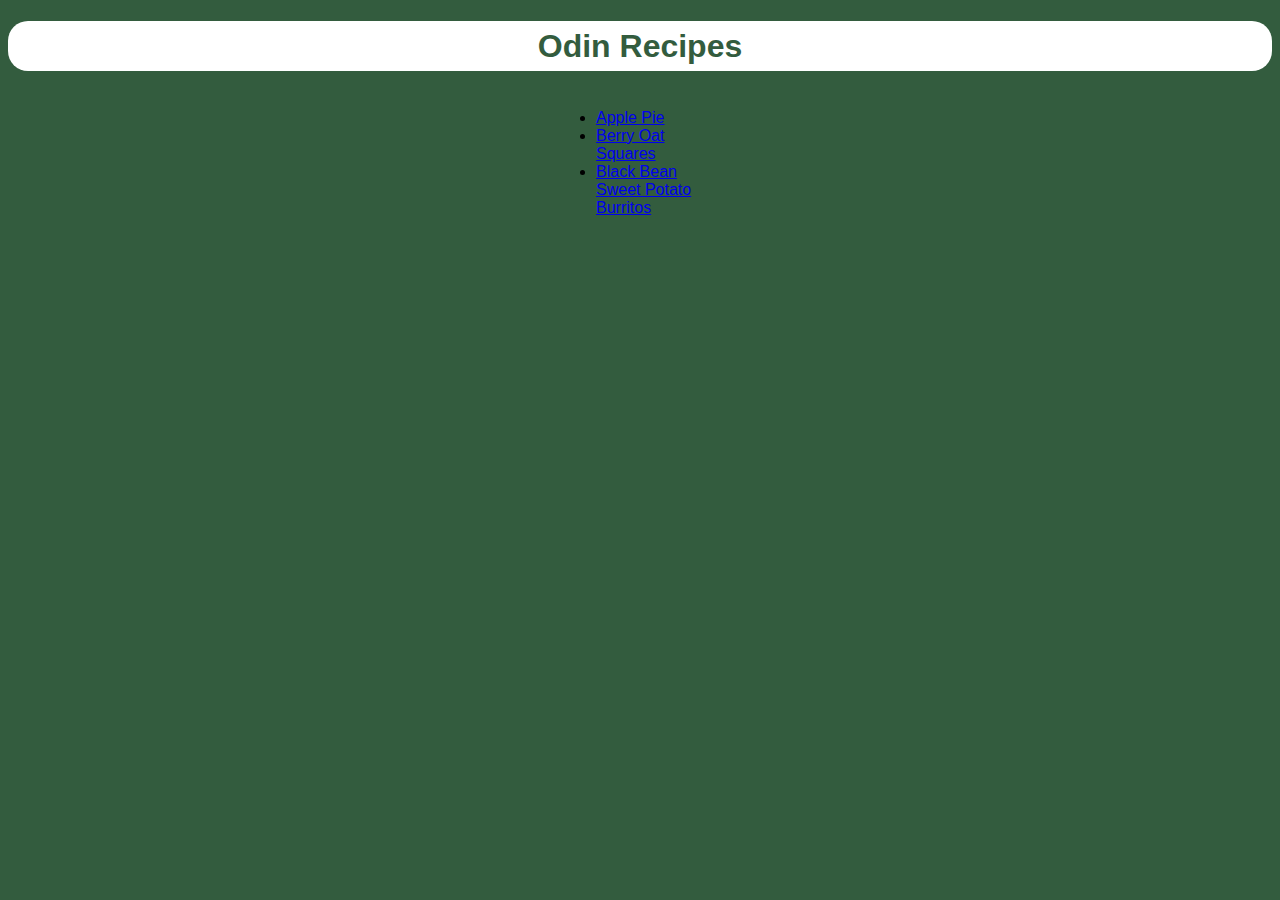
==== recipes/index.html @ abfce6af "Initial styles" ====
<!DOCTYPE html>
<html>
<head>
    <link rel="stylesheet" href="style.css"/>
    <title>Odin Recipes</title>
    <meta charset="utf-8">
</head>

<body>
    <h1>Odin Recipes</h1>
    <div class="parent"><ul><li class="left"><a href="applepie.html">Apple Pie</a></li>
        <li class="left"><a href="berryoatsquares.html">Berry Oat Squares</a></li>
        <li class="left"><a href="burritos.html">Black Bean Sweet Potato Burritos</a></li></ul></div>
</body>

</html>
---- recipes/style.css ----
* {
    font-family: Helvetica, sans-serif;
    background-color: rgb(51,92,62);
}
h3 {
    font-size: 22px;
    font-weight: 600;
    background-color: white;
    color: rgb(51,92,62);
    text-align: center;
    border-radius: 20px;
    padding: 0.2em 0.2em 0.2em 0.2em;
}
h5 {
    font-size: 16px;
    font-weight: 600;
    text-align: center;
    background-color: rgb(122, 125, 123);
    border-radius: 20px;
    padding: 0.2em 0.2em 0.2em 0.2em;
}
p {
    font-size: 15px;
    text-align: center;
}
div.parent {
    text-align: center;
}
ul, ol {
    display: inline-block;
    text-align: left;
}
h1 {
    background-color: white;
    color:rgb(51,92,62);
    text-align: center;
    border-radius: 20px;
    padding: 0.2em 0.2em 0.2em 0.2em;
}
.center {
    display: block;
    margin-left: auto;
    margin-right: auto;
    border-style: solid;   
}
/*make ingredients list even widths*/
ul {width: 8em;}


img {
    border-radius: 20px;
    border-color: white;
}
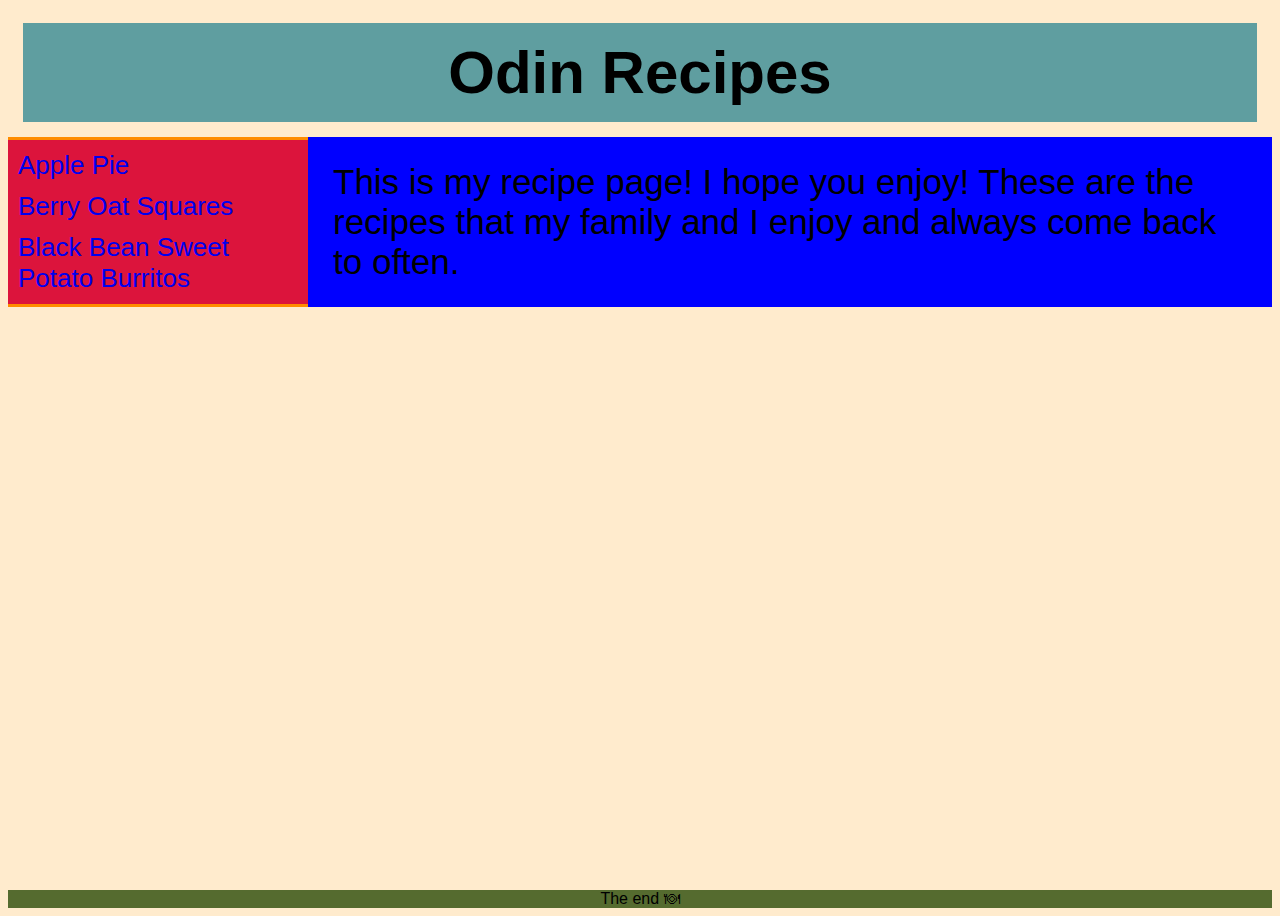
==== commit f2b42279: "the holy grail" ====
--- a/recipes/index.html
+++ b/recipes/index.html
@@ -7,10 +7,20 @@
 </head>
 
 <body>
-    <h1>Odin Recipes</h1>
-    <div class="parent"><ul><li class="left"><a href="applepie.html">Apple Pie</a></li>
-        <li class="left"><a href="berryoatsquares.html">Berry Oat Squares</a></li>
-        <li class="left"><a href="burritos.html">Black Bean Sweet Potato Burritos</a></li></ul></div>
+    <div class="header">Odin Recipes</div>
+     <div class="body">
+       <div class="sidebar">
+          <ul><li><a href="applepie.html">Apple Pie</a></li>
+            <li><a href="berryoatsquares.html">Berry Oat Squares</a></li>
+            <li><a href="burritos.html">Black Bean Sweet Potato Burritos</a></li>
+          </ul>
+       </div>
+<div class="container">
+    This is my recipe page! I hope you enjoy!
+    These are the recipes that my family and I enjoy and always come back to often.
+    </div>
+</div>
+<div class="footer">The end 🍽</div>
 </body>
 
 </html>--- a/recipes/style.css
+++ b/recipes/style.css
@@ -1,54 +1,159 @@
 * {
     font-family: Helvetica, sans-serif;
-    background-color: rgb(51,92,62);
 }
-h3 {
-    font-size: 22px;
-    font-weight: 600;
-    background-color: white;
-    color: rgb(51,92,62);
-    text-align: center;
-    border-radius: 20px;
-    padding: 0.2em 0.2em 0.2em 0.2em;
+
+img {
+    border-color: white;
+    margin-bottom: 20px;
+    filter: drop-shadow(0px 0px 10px rgba(0,0,0,.5));
 }
-h5 {
-    font-size: 16px;
-    font-weight: 600;
-    text-align: center;
-    background-color: rgb(122, 125, 123);
-    border-radius: 20px;
-    padding: 0.2em 0.2em 0.2em 0.2em;
-}
-p {
-    font-size: 15px;
+
+h1 {
+    font-size: 50px;
     text-align: center;
 }
-div.parent {
-    text-align: center;
-}
-ul, ol {
-    display: inline-block;
-    text-align: left;
-}
-h1 {
-    background-color: white;
-    color:rgb(51,92,62);
-    text-align: center;
-    border-radius: 20px;
-    padding: 0.2em 0.2em 0.2em 0.2em;
-}
-.center {
-    display: block;
-    margin-left: auto;
-    margin-right: auto;
-    border-style: solid;   
-}
-/*make ingredients list even widths*/
-ul {width: 8em;}
 
-
-img {
-    border-radius: 20px;
-    border-color: white;
+body {
+    display: flex;
+    flex-direction: column;
+    flex: 1;
+    min-height: 100vh;
+    background-color: blanchedalmond;
 }
 
+.container {
+    display: flex;
+    flex-wrap: wrap;
+    padding: 25px;
+    background-color: blue;
+}
+
+.body {
+    display: flex;
+    justify-content: center;
+    align-items: center;
+    background-color: darkorange;
+    font-size: 35px;
+}
+
+.header {
+    display: flex;
+    justify-content: center;
+    align-items: center;
+    font-size: 60px;
+    font-weight: 800;
+    padding: 15px;
+    margin: 15px;
+    background-color: cadetblue;
+}
+
+.sidebar {
+    display: flex;
+    width: 300px;
+    flex-shrink: 0;
+    font-size: 26px;
+    background-color: crimson;
+}
+
+.footer {
+    display: flex;
+    flex-direction: row;
+    margin-top: auto;
+    justify-content: center;
+    align-items: center;
+    background-color: darkolivegreen;
+}
+a {
+    text-decoration: none;
+}
+.parent {
+    display: flex;
+    justify-content: center;
+    align-items: center;
+    font-size: 25px;
+}
+
+ul {
+    list-style-type: none;
+    margin: 0;
+    padding: 0;
+}
+
+li {
+    margin: 10px;
+}
+.intro {
+    display: flex;
+    justify-content: center;
+    align-items: center;
+    flex-direction: column;
+    background-color: #dbd7bf;
+    border: 2px solid black;
+    border-radius: 25px;
+    row-gap: 20px;
+    padding-left: -10px;
+    margin-left: 35px;
+    margin-right: 35px;
+}
+.description {
+    display: flex;
+    flex-direction: column;
+    justify-content: center;
+    align-items: center;
+    border: 2px hidden black;
+    border-radius: 25px;
+    padding-left: 15px;
+    padding-right: 15px;
+    height: 80px;
+}
+.words {
+    display: flex;
+    justify-content: center;
+    align-items: center;
+    margin-bottom: 30px;
+}
+.content {
+    display: flex;
+    flex: 0;
+    padding: 5px;
+    margin: 30px;
+    justify-content: space-around;
+    align-items: center;
+    gap: 10px;
+    background-color: #dbd7bf;
+    border: 2px solid black;
+    border-radius: 25px;
+    flex-wrap: wrap;
+}
+
+.left {
+    display: flex;
+    flex-direction: column;
+    align-items: center;
+    flex-grow: 0;
+    flex-shrink: 0; 
+    padding-right: 15px;
+    background-color: rgba(143, 184, 161, 0.5);
+    border: 2px solid black;
+    border-radius: 25px;
+    flex-wrap: wrap;
+}
+.right {
+    display: flex;
+    flex-direction: column;
+    align-items: center;
+    flex-grow: 2; 
+    flex-shrink: 0;
+    background-color: rgba(143, 184, 161, 0.5);
+    align-items: flex-start;
+    justify-content: flex-start;
+    border-radius: 25px;
+    border: 2px solid black;
+    height: 300px;
+
+}
+
+.steps {
+    align-self: center;
+    margin-bottom: 0px;
+}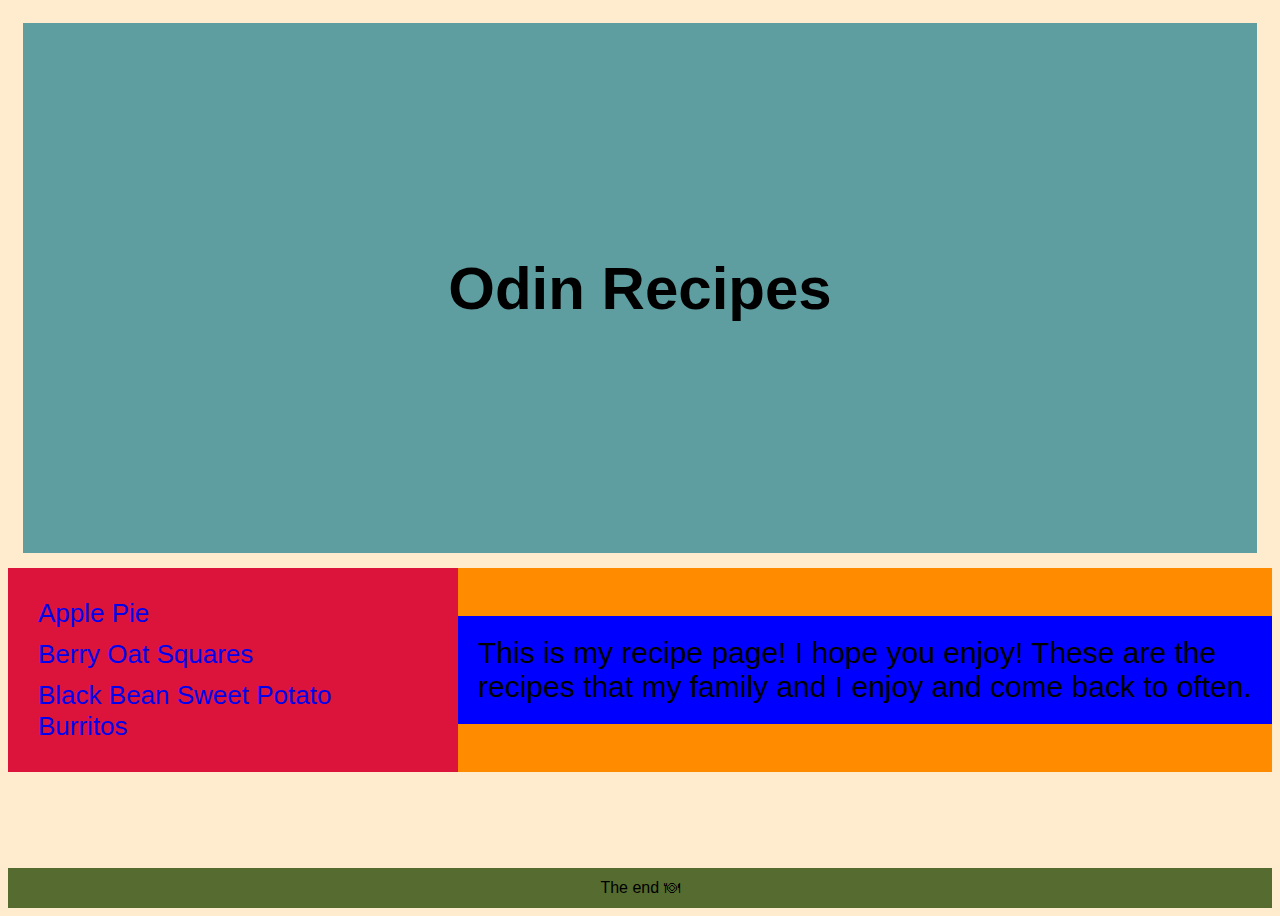
==== commit 32a93e4b: "all pages updated to the holy grail layout and css updated for all" ====
--- a/recipes/index.html
+++ b/recipes/index.html
@@ -17,7 +17,7 @@
        </div>
 <div class="container">
     This is my recipe page! I hope you enjoy!
-    These are the recipes that my family and I enjoy and always come back to often.
+    These are the recipes that my family and I enjoy and come back to often.
     </div>
 </div>
 <div class="footer">The end 🍽</div>
--- a/recipes/style.css
+++ b/recipes/style.css
@@ -6,11 +6,6 @@
     border-color: white;
     margin-bottom: 20px;
     filter: drop-shadow(0px 0px 10px rgba(0,0,0,.5));
-}
-
-h1 {
-    font-size: 50px;
-    text-align: center;
 }
 
 body {
@@ -24,7 +19,8 @@
 .container {
     display: flex;
     flex-wrap: wrap;
-    padding: 25px;
+    padding: 20px;
+    font-size: 30px;
     background-color: blue;
 }
 
@@ -33,11 +29,12 @@
     justify-content: center;
     align-items: center;
     background-color: darkorange;
-    font-size: 35px;
 }
 
 .header {
     display: flex;
+    flex: 2;
+    max-height: 500px;
     justify-content: center;
     align-items: center;
     font-size: 60px;
@@ -45,11 +42,12 @@
     padding: 15px;
     margin: 15px;
     background-color: cadetblue;
+    gap: 20px;
 }
 
 .sidebar {
     display: flex;
-    width: 300px;
+    width: 450px;
     flex-shrink: 0;
     font-size: 26px;
     background-color: crimson;
@@ -62,6 +60,7 @@
     justify-content: center;
     align-items: center;
     background-color: darkolivegreen;
+    height: 40px;
 }
 a {
     text-decoration: none;
@@ -75,8 +74,9 @@
 
 ul {
     list-style-type: none;
-    margin: 0;
     padding: 0;
+    margin: 20px;
+    gap: 4px;
 }
 
 li {
@@ -97,63 +97,48 @@
 }
 .description {
     display: flex;
+    flex: 1;
+    flex-wrap: wrap;
+    font-size: 20px;
+    font-weight: 100;
+}
+
+.title {
+    display: flex;
+    flex: 2;
+    align-items: center;
+    justify-content: center;
+}
+
+.sidebar-apple {
+    display: flex;
     flex-direction: column;
+    max-width: 450px;
+    background-color: hotpink;
+    gap: 20px;
+    font-size: 28px;
     justify-content: center;
     align-items: center;
-    border: 2px hidden black;
-    border-radius: 25px;
-    padding-left: 15px;
-    padding-right: 15px;
-    height: 80px;
+    padding-top: 15px;
+    font-weight: 900;
 }
-.words {
+.crust {
     display: flex;
-    justify-content: center;
-    align-items: center;
-    margin-bottom: 30px;
-}
-.content {
-    display: flex;
-    flex: 0;
-    padding: 5px;
-    margin: 30px;
-    justify-content: space-around;
-    align-items: center;
-    gap: 10px;
-    background-color: #dbd7bf;
-    border: 2px solid black;
-    border-radius: 25px;
-    flex-wrap: wrap;
+    background-color: blueviolet;
+    font-size: 20px;
+    font-weight:500;
 }
 
-.left {
+.filling {
     display: flex;
-    flex-direction: column;
-    align-items: center;
-    flex-grow: 0;
-    flex-shrink: 0; 
-    padding-right: 15px;
-    background-color: rgba(143, 184, 161, 0.5);
-    border: 2px solid black;
-    border-radius: 25px;
-    flex-wrap: wrap;
-}
-.right {
-    display: flex;
-    flex-direction: column;
-    align-items: center;
-    flex-grow: 2; 
-    flex-shrink: 0;
-    background-color: rgba(143, 184, 161, 0.5);
-    align-items: flex-start;
-    justify-content: flex-start;
-    border-radius: 25px;
-    border: 2px solid black;
-    height: 300px;
-
+    background-color: yellow;
+    font-size: 20px;
+    font-weight: 500;
 }
 
-.steps {
-    align-self: center;
-    margin-bottom: 0px;
+.topping {
+    display: flex;
+    background-color: greenyellow;
+    font-size: 20px; 
+    font-weight: 500; 
 }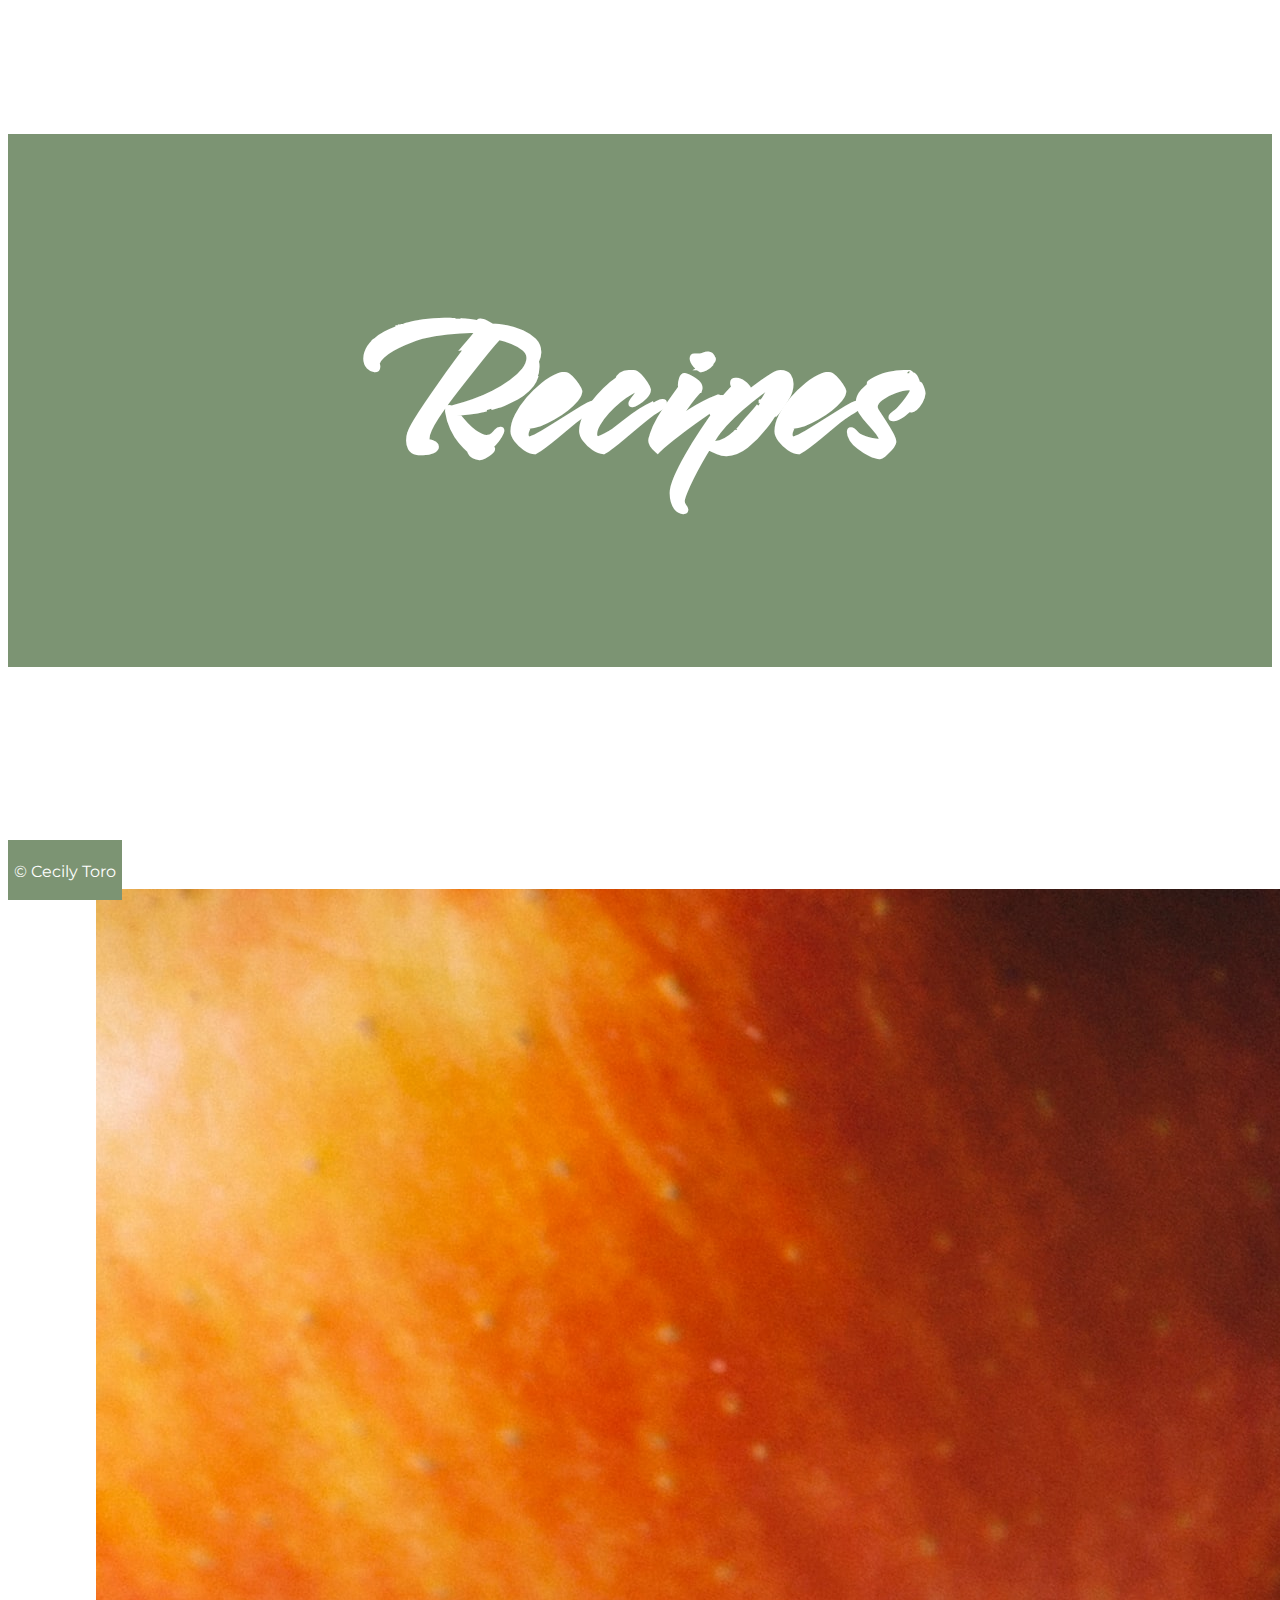
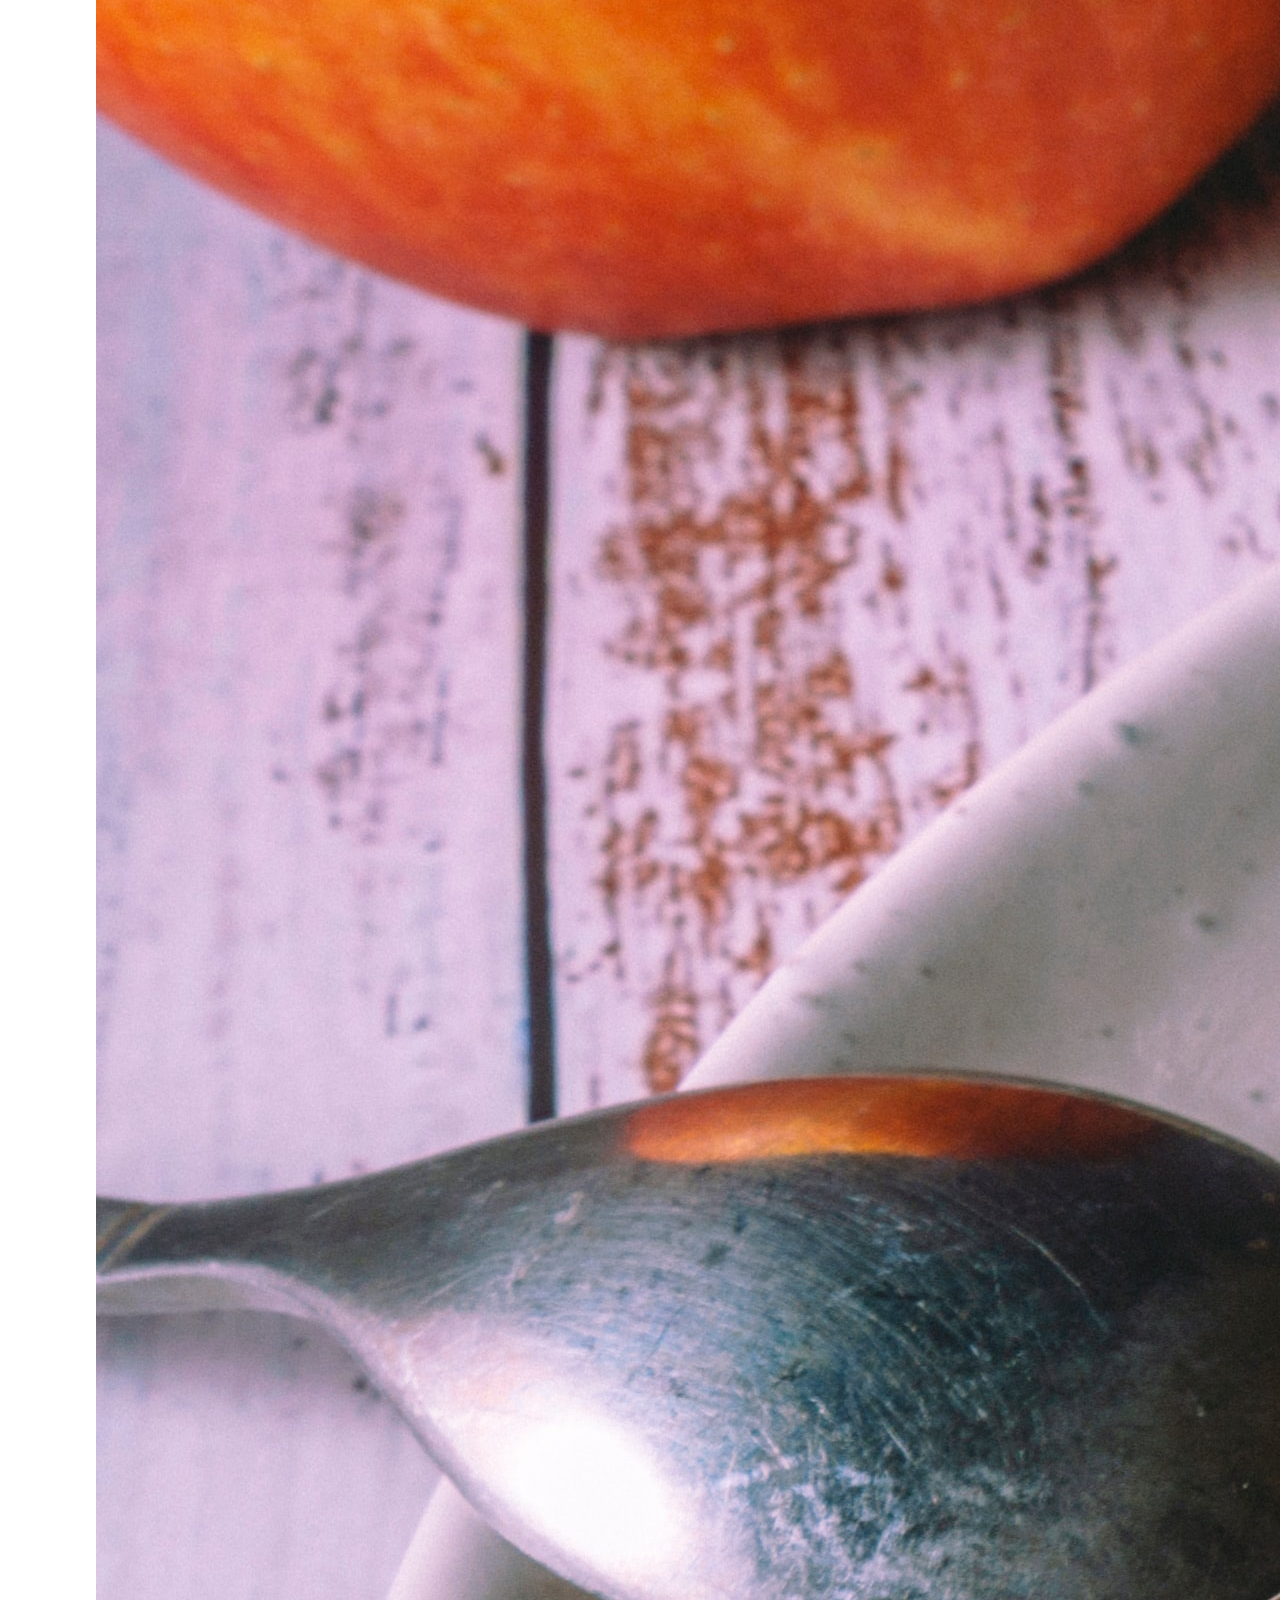
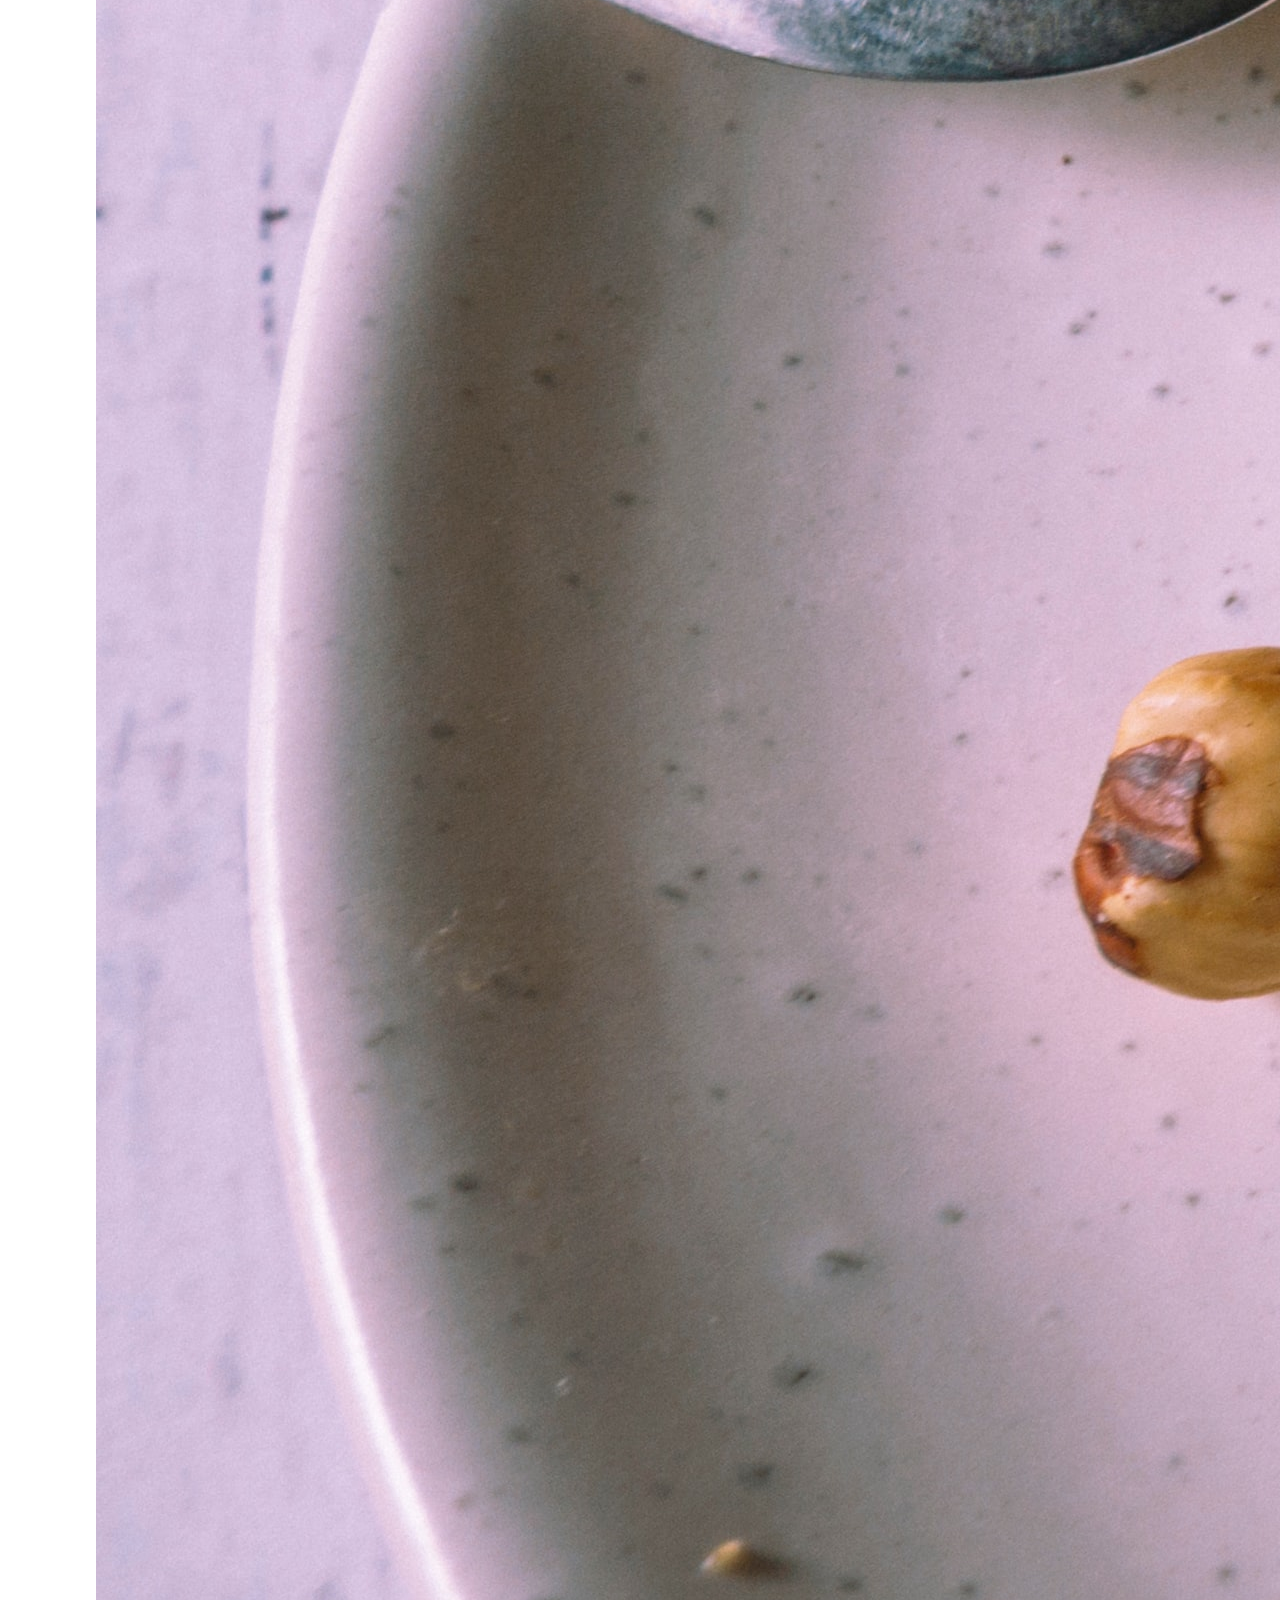
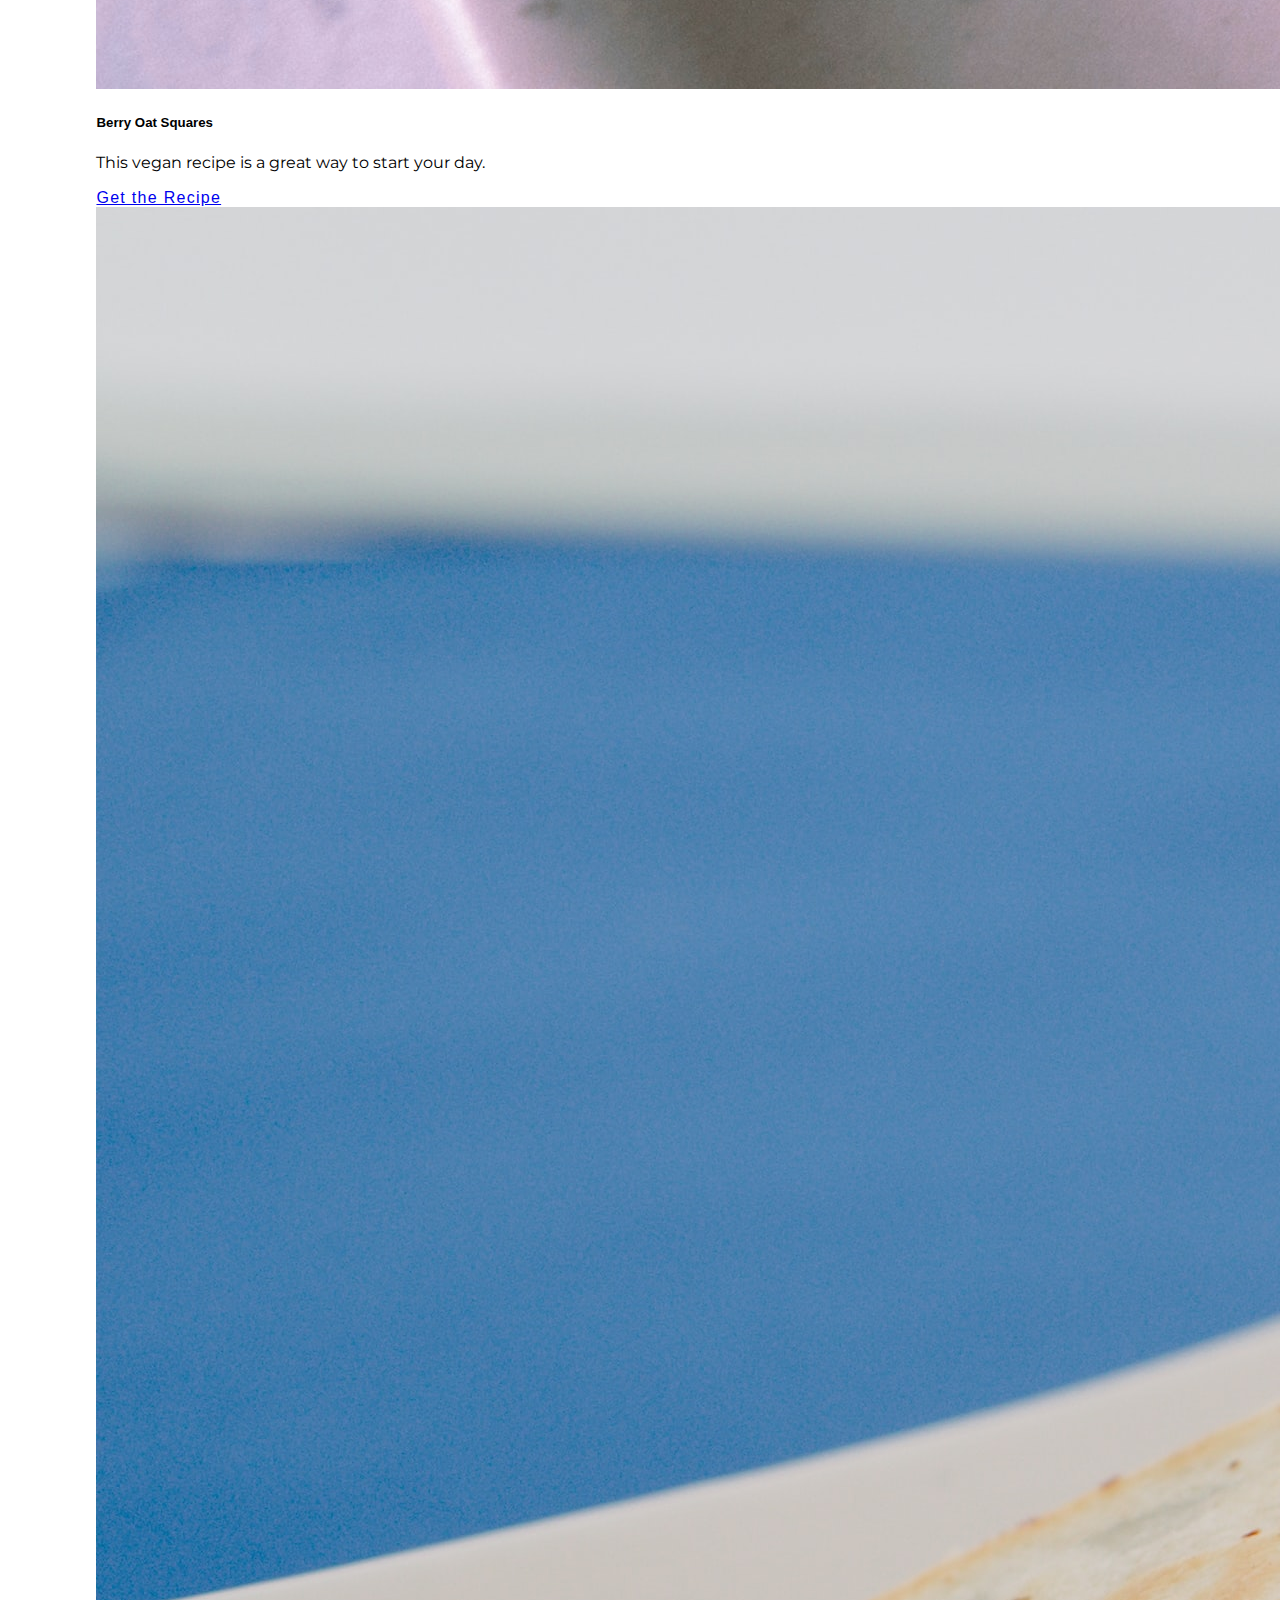
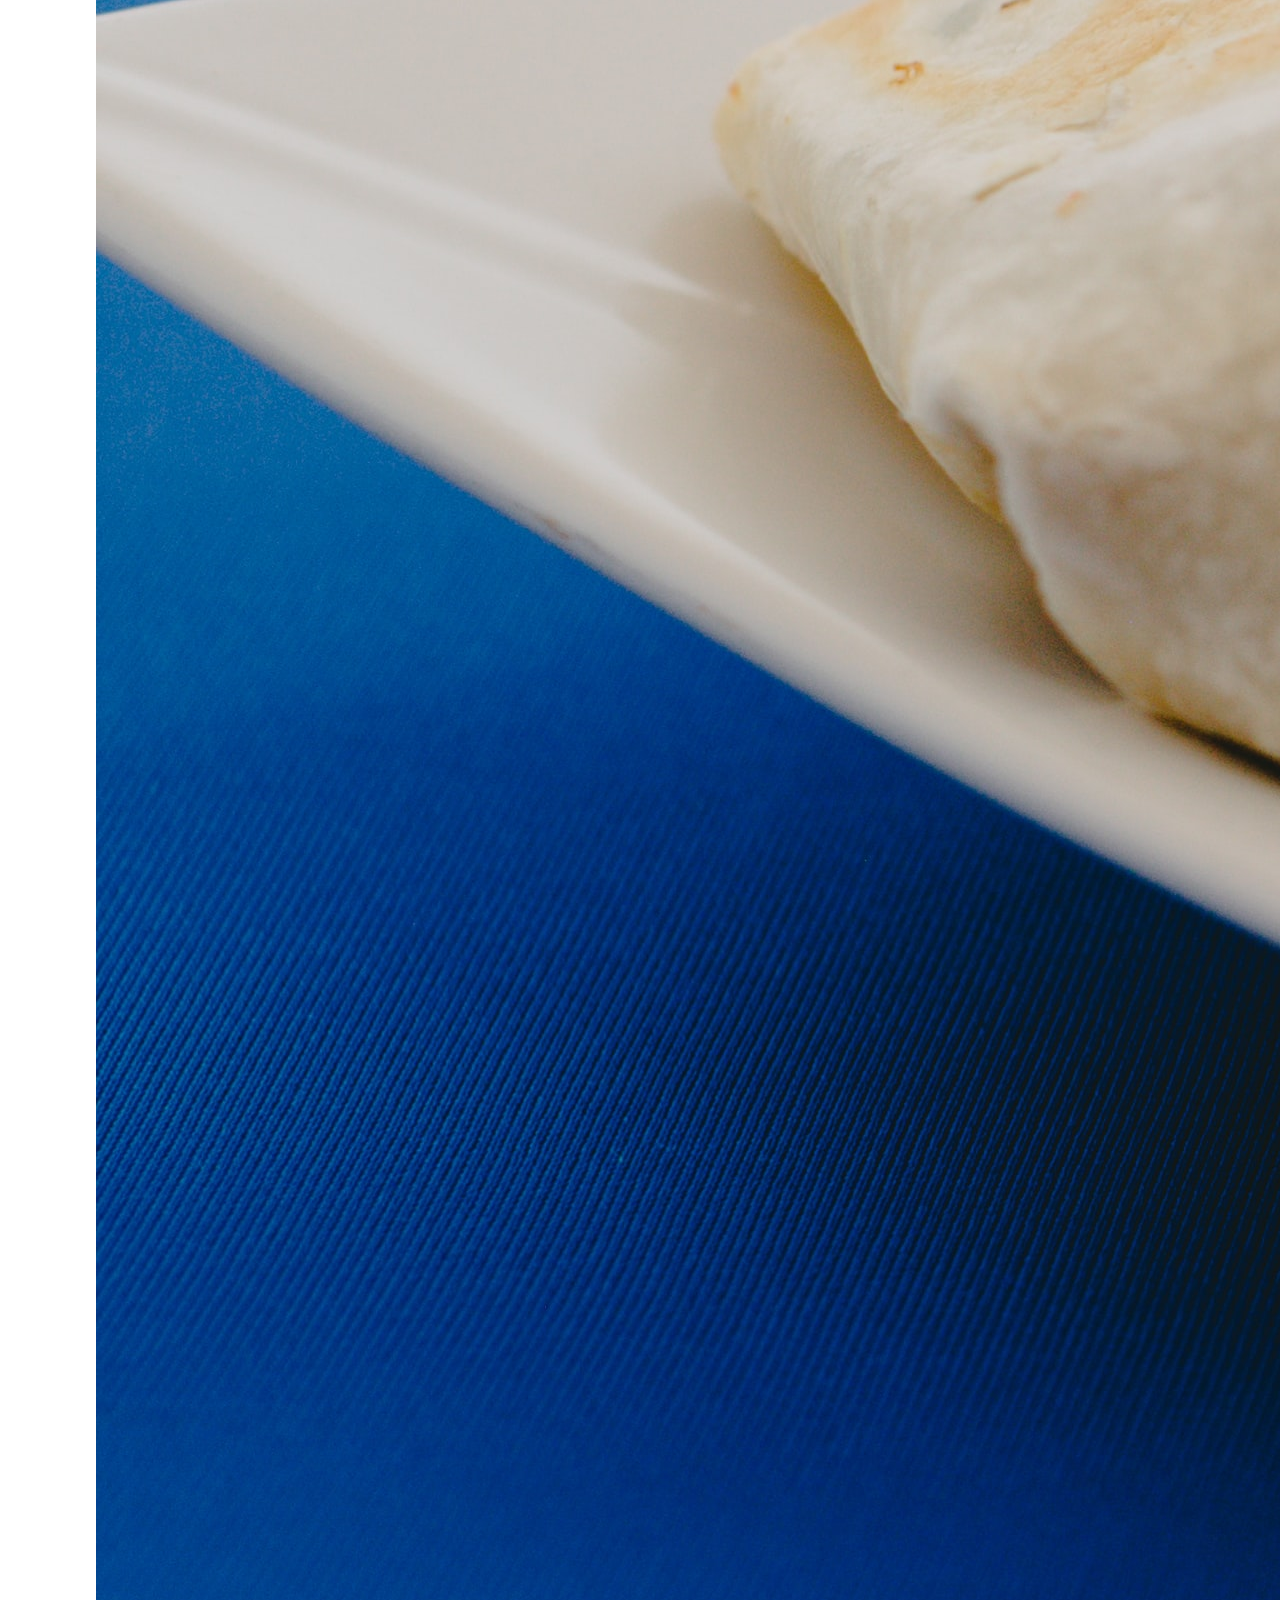
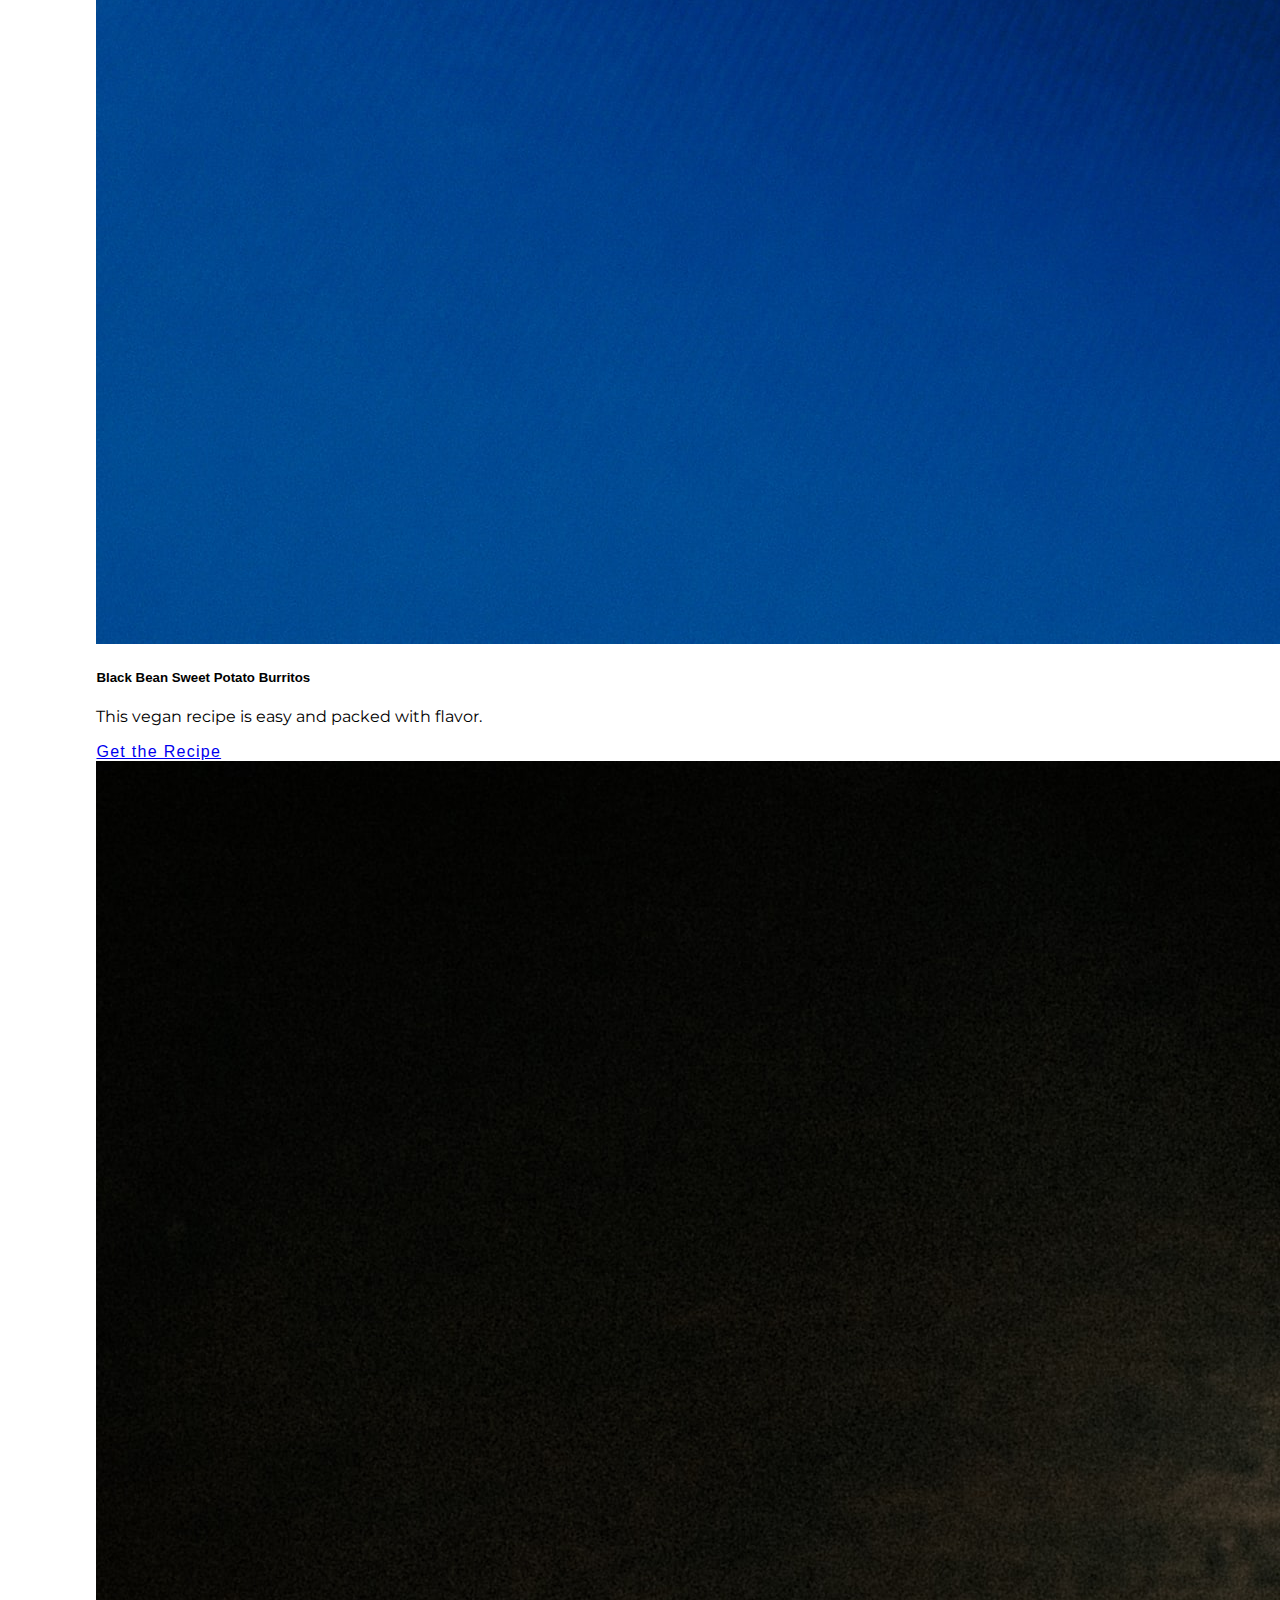
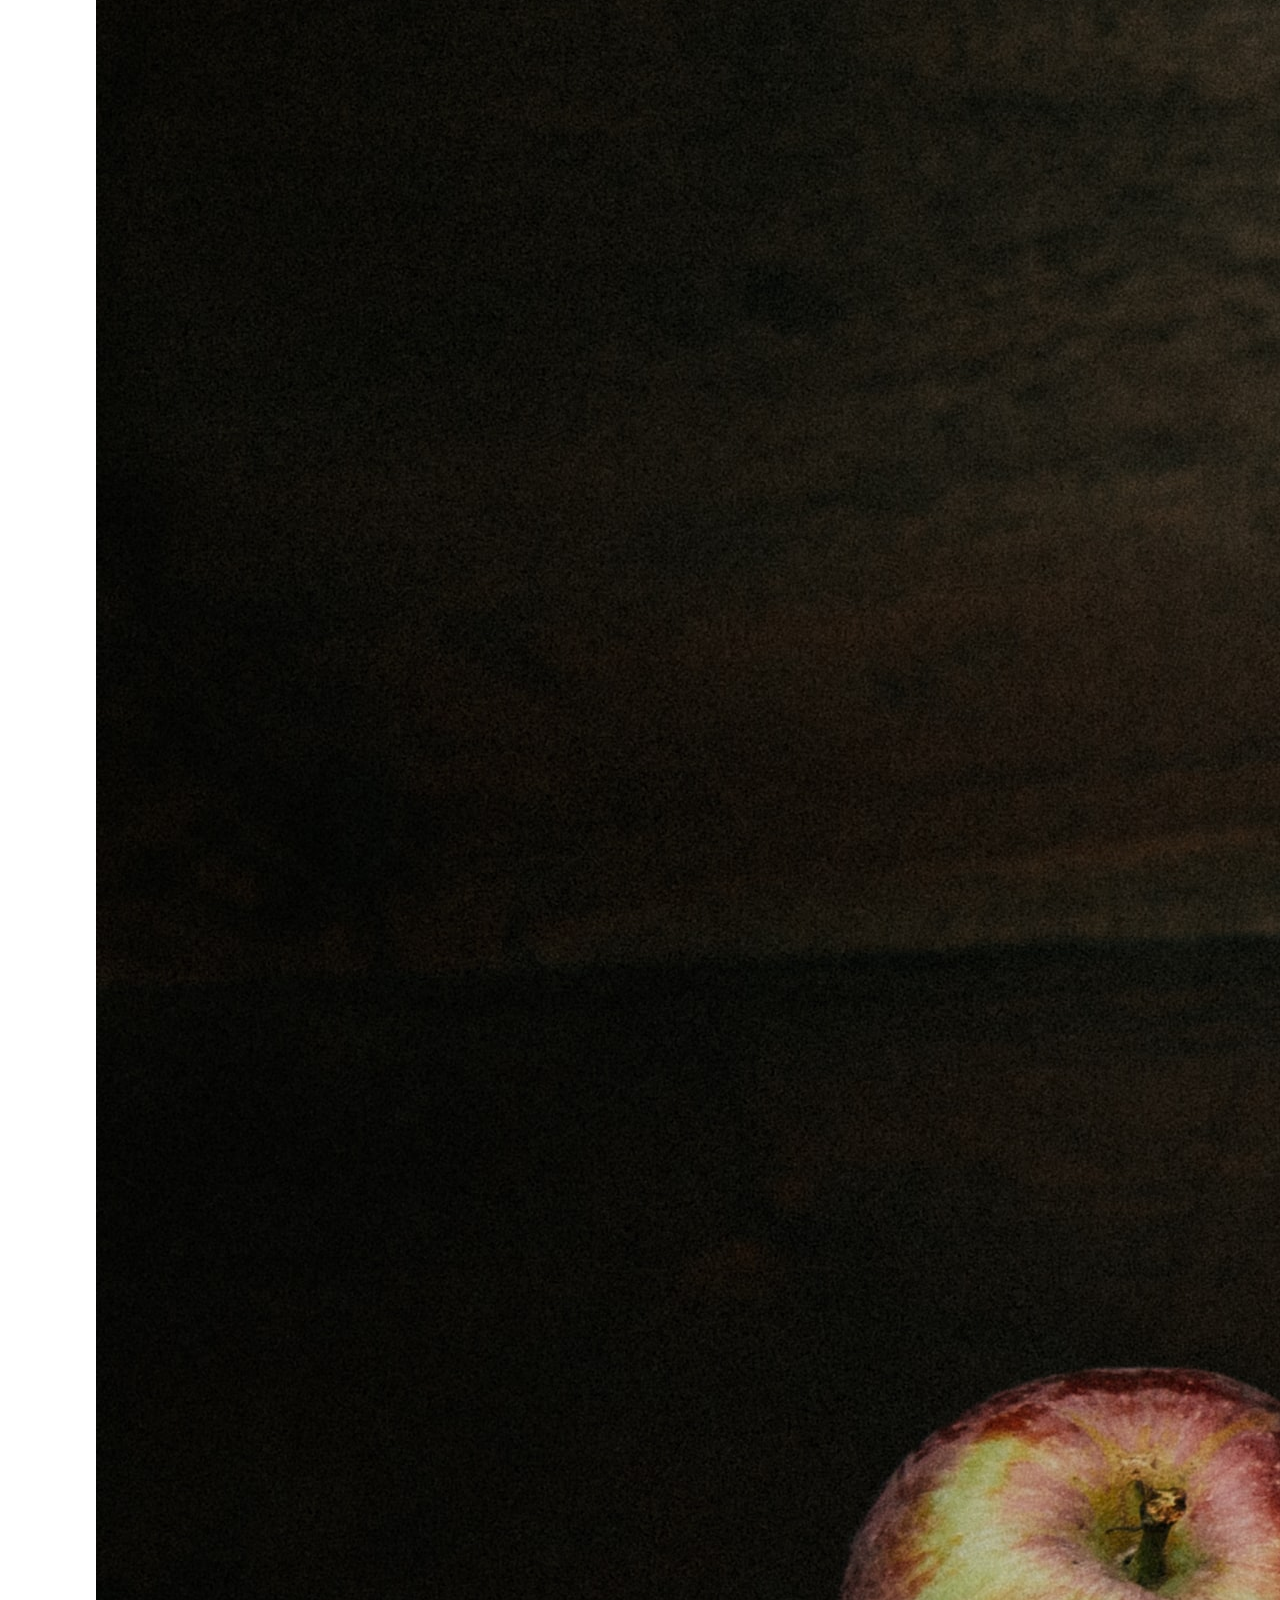
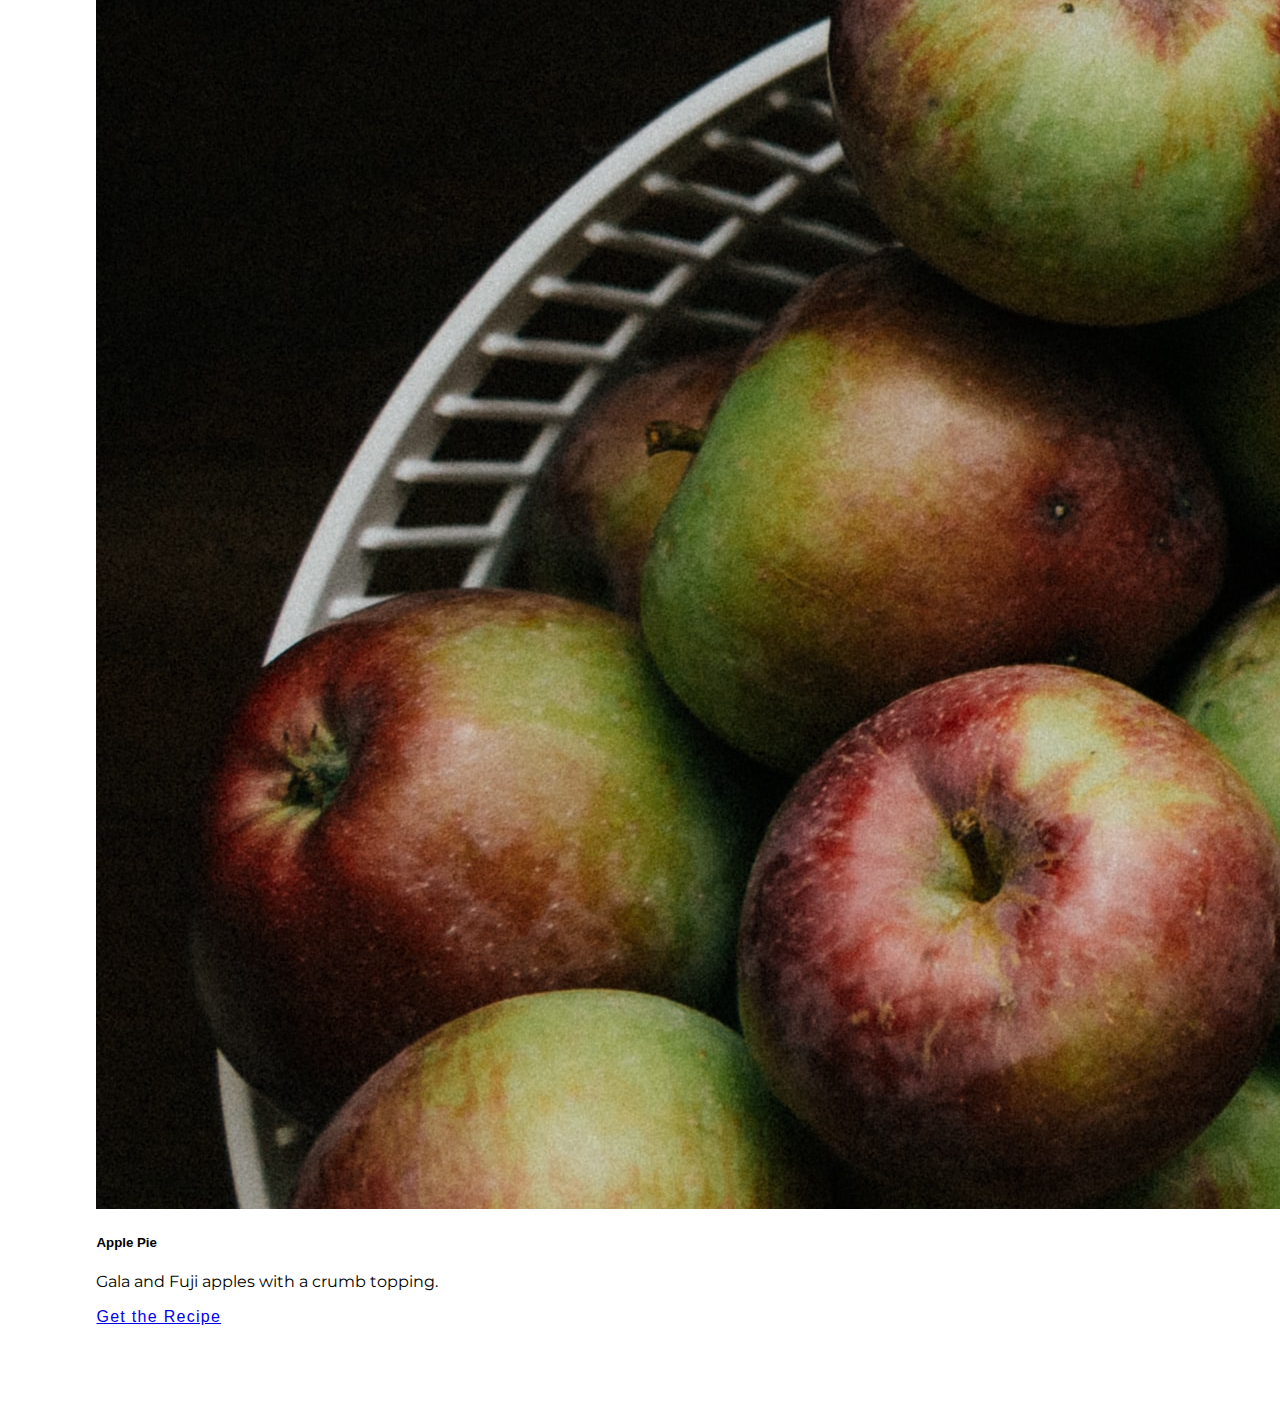
==== commit 477e9c85: "update using bootstrap. add recipe cards." ====
--- a/recipes/index.html
+++ b/recipes/index.html
@@ -1,5 +1,96 @@
 <!DOCTYPE html>
-<html>
+<html lang="en">
+<head>
+  <meta charset="UTF-8">
+  <meta http-equiv="X-UA-Compatible" content="IE=edge">
+  <meta name="viewport" content="width=device-width, initial-scale=1.0">
+  <!-- Bootstrap Link -->
+  <link href="https://cdn.jsdelivr.net/npm/bootstrap@5.1.3/dist/css/bootstrap.min.css" rel="stylesheet" integrity="sha384-1BmE4kWBq78iYhFldvKuhfTAU6auU8tT94WrHftjDbrCEXSU1oBoqyl2QvZ6jIW3" crossorigin="anonymous">
+  <!-- CSS Link -->
+  <link rel="stylesheet" href="style.css">
+  <link rel="preconnect" href="https://fonts.googleapis.com">
+  <!-- Google Fonts -->
+  <link rel="preconnect" href="https://fonts.googleapis.com">
+  <link rel="preconnect" href="https://fonts.gstatic.com" crossorigin>
+  <link href="https://fonts.googleapis.com/css2?family=Montserrat:wght@100;600&family=Smooch&display=swap" rel="stylesheet">
+  <title>Recipes</title>
+</head>
+<body>
+
+<!-- Picture Heading Section (colored background/large image/cursive text)-->
+<section id="hero-main">
+  <div class="colored-section container-fluid">
+    <h1 class="recipes-heading">Recipes</h1>
+  </div>
+</section>
+
+<!-- Cards with Images and Links to Recipe Pages (white background)-->
+<section id="recipe-cards">
+    <div class="row row-cols-1 row-cols-lg-3">
+      <div class="col">
+        <div class="card h-100">
+          <img src="oatmeal.jpg" class="card-img-top" alt="oatmeal bar on plate">
+          <div class="card-body">
+            <h5 class="card-title">Berry Oat Squares</h5>
+            <p class="card-text">This vegan recipe is a great way to start your day.</p>
+            <a href="berryoatsquares.html" class="card-link btn btn-outline-secondary w-100">Get the Recipe</a>
+          </div>
+        </div>
+      </div>
+      <div class="col">
+        <div class="card h-100">
+        <img src="burrito.jpg" class="card-img-top" alt="burrito cut in half on plate">
+          <div class="card-body">
+            <h5 class="card-title">Black Bean Sweet Potato Burritos</h5>
+            <p class="card-text">This vegan recipe is easy and packed with flavor.</p>
+            <a href="burritos.html" class="card-link btn btn-outline-secondary w-100">Get the Recipe</a>
+          </div>
+        </div>
+      </div>
+      <div class="col">
+        <div class="card h-100">
+          <img src="apple-pie.jpg" class="card-img-top" alt="apple pie">
+          <div class="card-body">
+            <h5 class="card-title">Apple Pie</h5>
+            <p class="card-text">Gala and Fuji apples with a crumb topping.</p>
+            <a href="applepie.html" class="card-link btn btn-outline-secondary w-100">Get the Recipe</a>
+          </div>
+        </div>
+      </div>
+    </div>
+</section>
+
+  <!-- Footer Section (copyright, colored background)-->
+<section id="footer">
+  <div class="footer colored-section container-fluid">
+    <p class="copyright">© Cecily Toro</p>
+  </div>
+</section>
+
+  <!-- Bootstrap Javascript -->
+  <script src="https://cdn.jsdelivr.net/npm/bootstrap@5.1.3/dist/js/bootstrap.bundle.min.js" integrity="sha384-ka7Sk0Gln4gmtz2MlQnikT1wXgYsOg+OMhuP+IlRH9sENBO0LRn5q+8nbTov4+1p" crossorigin="anonymous"></script> 
+</body>
+</html>
+
+
+
+
+
+
+
+
+
+
+
+
+
+
+
+
+
+
+
+<!--<html>
 <head>
     <link rel="stylesheet" href="style.css"/>
     <title>Odin Recipes</title>
@@ -7,10 +98,11 @@
 </head>
 
 <body>
-    <div class="header">Odin Recipes</div>
+<div class="header">Odin Recipes</div>
      <div class="body">
        <div class="sidebar">
-          <ul><li><a href="applepie.html">Apple Pie</a></li>
+          <ul>
+            <li><a href="applepie.html">Apple Pie</a></li>
             <li><a href="berryoatsquares.html">Berry Oat Squares</a></li>
             <li><a href="burritos.html">Black Bean Sweet Potato Burritos</a></li>
           </ul>
@@ -18,9 +110,9 @@
 <div class="container">
     This is my recipe page! I hope you enjoy!
     These are the recipes that my family and I enjoy and come back to often.
-    </div>
+</div>
 </div>
 <div class="footer">The end 🍽</div>
 </body>
 
-</html>+</html>-->--- a/recipes/style.css
+++ b/recipes/style.css
@@ -1,4 +1,62 @@
-* {
+/* Font Families 
+font-family: 'Montserrat', sans-serif;
+font-family: 'Montserrat-semibold', sans-serif;
+font-family: 'Smooch', cursive;*/
+
+body {
+    font-family: 'Montserrat', sans-serif; 
+}
+
+/* Main Hero Section */
+.colored-section {
+    background-color: #7C9473;
+    color: #fff;
+}
+.recipes-heading {
+    font-family: 'Smooch', cursive;
+    font-size: 200px;
+    text-align: center;
+    padding: 10% 20%;
+}
+/* Card Section */
+#recipe-cards {
+    padding: 7% 7%;
+}
+.card-title {
+   font-family: 'Montserrat-semibold', sans-serif;
+}
+.btn-outline-secondary {
+    font-family: 'Montserrat-semibold', sans-serif;
+    letter-spacing: .08rem;
+}
+.btn-outline-secondary:hover {
+    background-color: #7C9473;
+}
+
+/* Footer Section */
+.footer {
+   position: absolute;
+   bottom: 0;
+   height: 60px;
+}
+.copyright {
+    text-align: center;
+    padding: 6px;
+}
+
+
+
+
+
+
+
+
+
+
+
+
+
+/*{
     font-family: Helvetica, sans-serif;
 }
 
@@ -13,7 +71,6 @@
     flex-direction: column;
     flex: 1;
     min-height: 100vh;
-    background-color: blanchedalmond;
 }
 
 .container {
@@ -21,14 +78,12 @@
     flex-wrap: wrap;
     padding: 20px;
     font-size: 30px;
-    background-color: blue;
 }
 
 .body {
     display: flex;
     justify-content: center;
     align-items: center;
-    background-color: darkorange;
 }
 
 .header {
@@ -41,7 +96,6 @@
     font-weight: 800;
     padding: 15px;
     margin: 15px;
-    background-color: cadetblue;
     gap: 20px;
 }
 
@@ -50,7 +104,6 @@
     width: 450px;
     flex-shrink: 0;
     font-size: 26px;
-    background-color: crimson;
 }
 
 .footer {
@@ -59,7 +112,6 @@
     margin-top: auto;
     justify-content: center;
     align-items: center;
-    background-color: darkolivegreen;
     height: 40px;
 }
 a {
@@ -87,7 +139,6 @@
     justify-content: center;
     align-items: center;
     flex-direction: column;
-    background-color: #dbd7bf;
     border: 2px solid black;
     border-radius: 25px;
     row-gap: 20px;
@@ -114,7 +165,6 @@
     display: flex;
     flex-direction: column;
     max-width: 450px;
-    background-color: hotpink;
     gap: 20px;
     font-size: 28px;
     justify-content: center;
@@ -124,21 +174,39 @@
 }
 .crust {
     display: flex;
-    background-color: blueviolet;
     font-size: 20px;
     font-weight:500;
 }
 
 .filling {
     display: flex;
-    background-color: yellow;
     font-size: 20px;
     font-weight: 500;
 }
 
 .topping {
     display: flex;
-    background-color: greenyellow;
     font-size: 20px; 
     font-weight: 500; 
-}+}
+
+.berry {
+    display: flex;
+    flex: 1;
+    max-height: 450px;
+    flex-wrap: wrap;
+    justify-content: flex-end;
+    align-items: center;
+}
+
+.description-berry {
+    display: flex;
+    flex: 1;
+    flex-wrap: nowrap;
+    max-width: 150px;
+    font-size: 25px;
+    font-weight: 100;
+    padding: 20px;
+    justify-content: flex-start;
+    align-items: center;
+} */--- a/recipes/style.css
+++ b/recipes/style.css
@@ -1,4 +1,62 @@
-* {
+/* Font Families 
+font-family: 'Montserrat', sans-serif;
+font-family: 'Montserrat-semibold', sans-serif;
+font-family: 'Smooch', cursive;*/
+
+body {
+    font-family: 'Montserrat', sans-serif; 
+}
+
+/* Main Hero Section */
+.colored-section {
+    background-color: #7C9473;
+    color: #fff;
+}
+.recipes-heading {
+    font-family: 'Smooch', cursive;
+    font-size: 200px;
+    text-align: center;
+    padding: 10% 20%;
+}
+/* Card Section */
+#recipe-cards {
+    padding: 7% 7%;
+}
+.card-title {
+   font-family: 'Montserrat-semibold', sans-serif;
+}
+.btn-outline-secondary {
+    font-family: 'Montserrat-semibold', sans-serif;
+    letter-spacing: .08rem;
+}
+.btn-outline-secondary:hover {
+    background-color: #7C9473;
+}
+
+/* Footer Section */
+.footer {
+   position: absolute;
+   bottom: 0;
+   height: 60px;
+}
+.copyright {
+    text-align: center;
+    padding: 6px;
+}
+
+
+
+
+
+
+
+
+
+
+
+
+
+/*{
     font-family: Helvetica, sans-serif;
 }
 
@@ -13,7 +71,6 @@
     flex-direction: column;
     flex: 1;
     min-height: 100vh;
-    background-color: blanchedalmond;
 }
 
 .container {
@@ -21,14 +78,12 @@
     flex-wrap: wrap;
     padding: 20px;
     font-size: 30px;
-    background-color: blue;
 }
 
 .body {
     display: flex;
     justify-content: center;
     align-items: center;
-    background-color: darkorange;
 }
 
 .header {
@@ -41,7 +96,6 @@
     font-weight: 800;
     padding: 15px;
     margin: 15px;
-    background-color: cadetblue;
     gap: 20px;
 }
 
@@ -50,7 +104,6 @@
     width: 450px;
     flex-shrink: 0;
     font-size: 26px;
-    background-color: crimson;
 }
 
 .footer {
@@ -59,7 +112,6 @@
     margin-top: auto;
     justify-content: center;
     align-items: center;
-    background-color: darkolivegreen;
     height: 40px;
 }
 a {
@@ -87,7 +139,6 @@
     justify-content: center;
     align-items: center;
     flex-direction: column;
-    background-color: #dbd7bf;
     border: 2px solid black;
     border-radius: 25px;
     row-gap: 20px;
@@ -114,7 +165,6 @@
     display: flex;
     flex-direction: column;
     max-width: 450px;
-    background-color: hotpink;
     gap: 20px;
     font-size: 28px;
     justify-content: center;
@@ -124,21 +174,39 @@
 }
 .crust {
     display: flex;
-    background-color: blueviolet;
     font-size: 20px;
     font-weight:500;
 }
 
 .filling {
     display: flex;
-    background-color: yellow;
     font-size: 20px;
     font-weight: 500;
 }
 
 .topping {
     display: flex;
-    background-color: greenyellow;
     font-size: 20px; 
     font-weight: 500; 
-}+}
+
+.berry {
+    display: flex;
+    flex: 1;
+    max-height: 450px;
+    flex-wrap: wrap;
+    justify-content: flex-end;
+    align-items: center;
+}
+
+.description-berry {
+    display: flex;
+    flex: 1;
+    flex-wrap: nowrap;
+    max-width: 150px;
+    font-size: 25px;
+    font-weight: 100;
+    padding: 20px;
+    justify-content: flex-start;
+    align-items: center;
+} */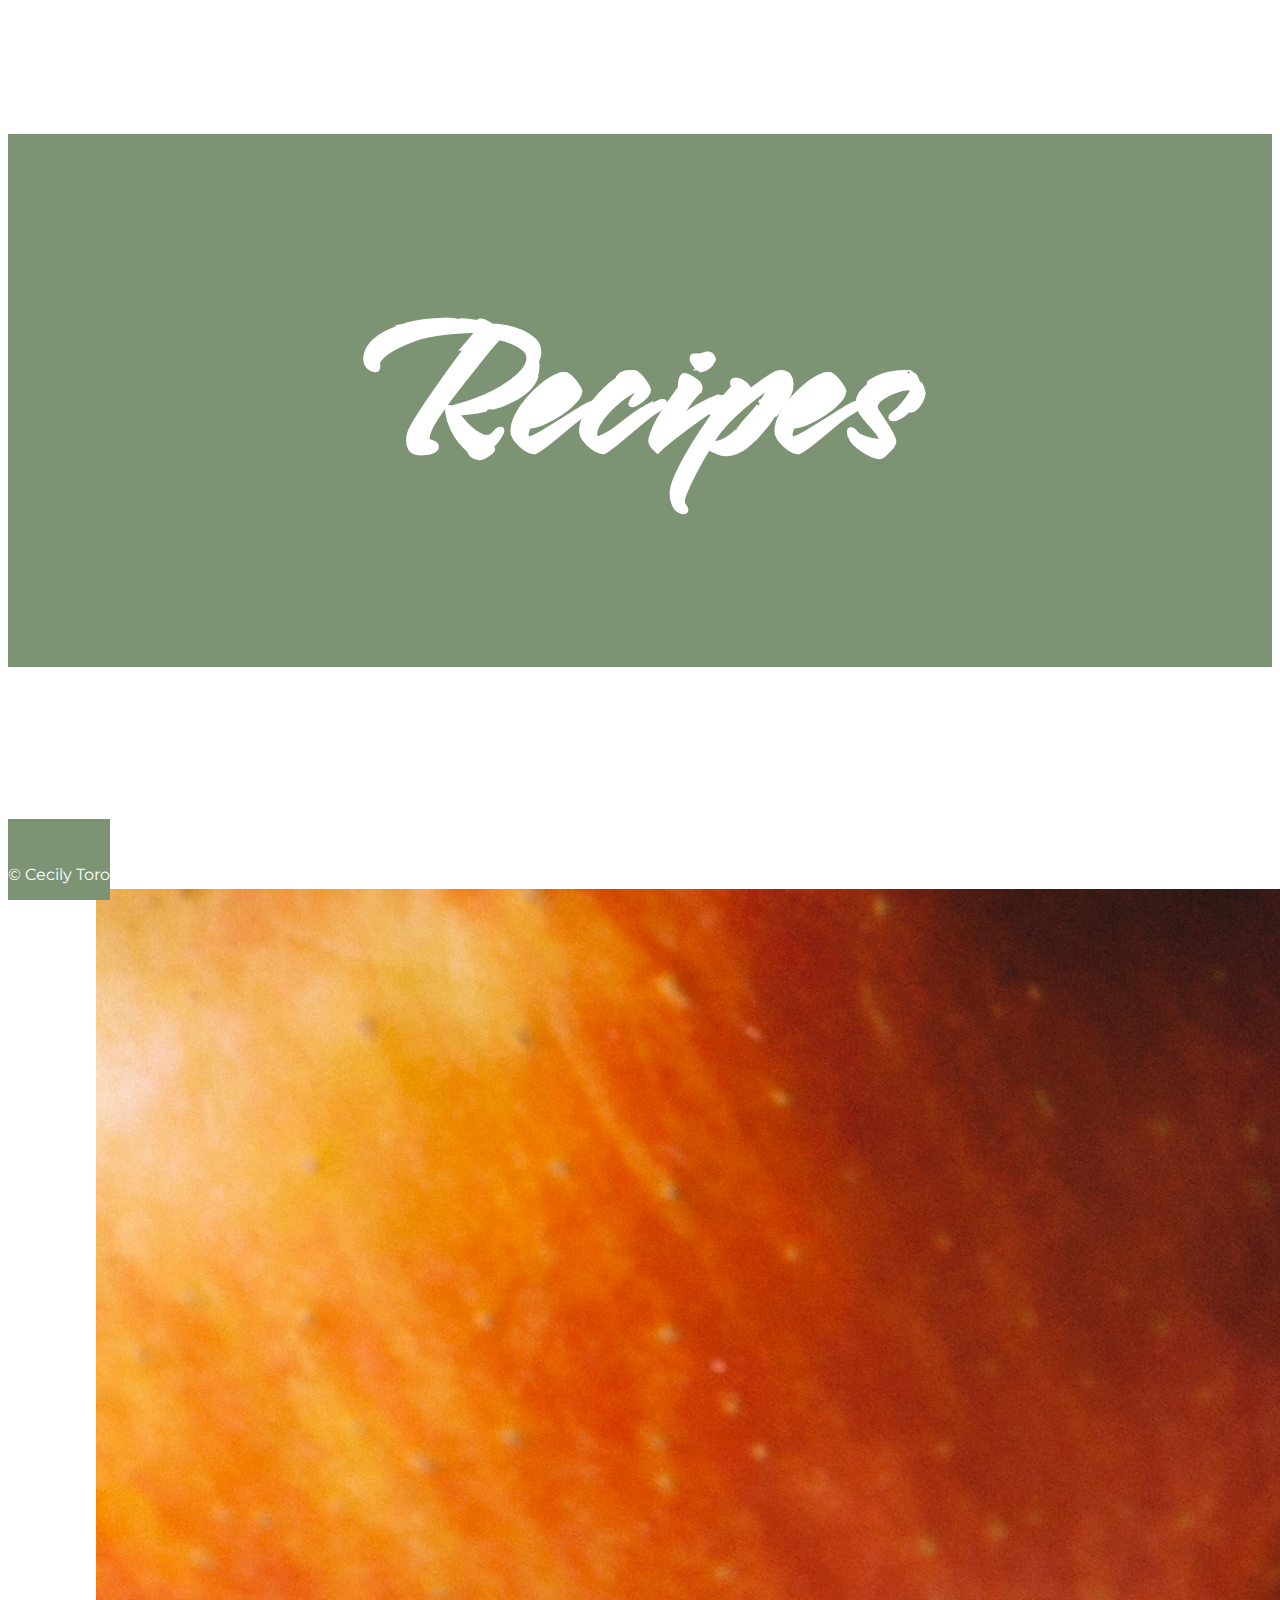
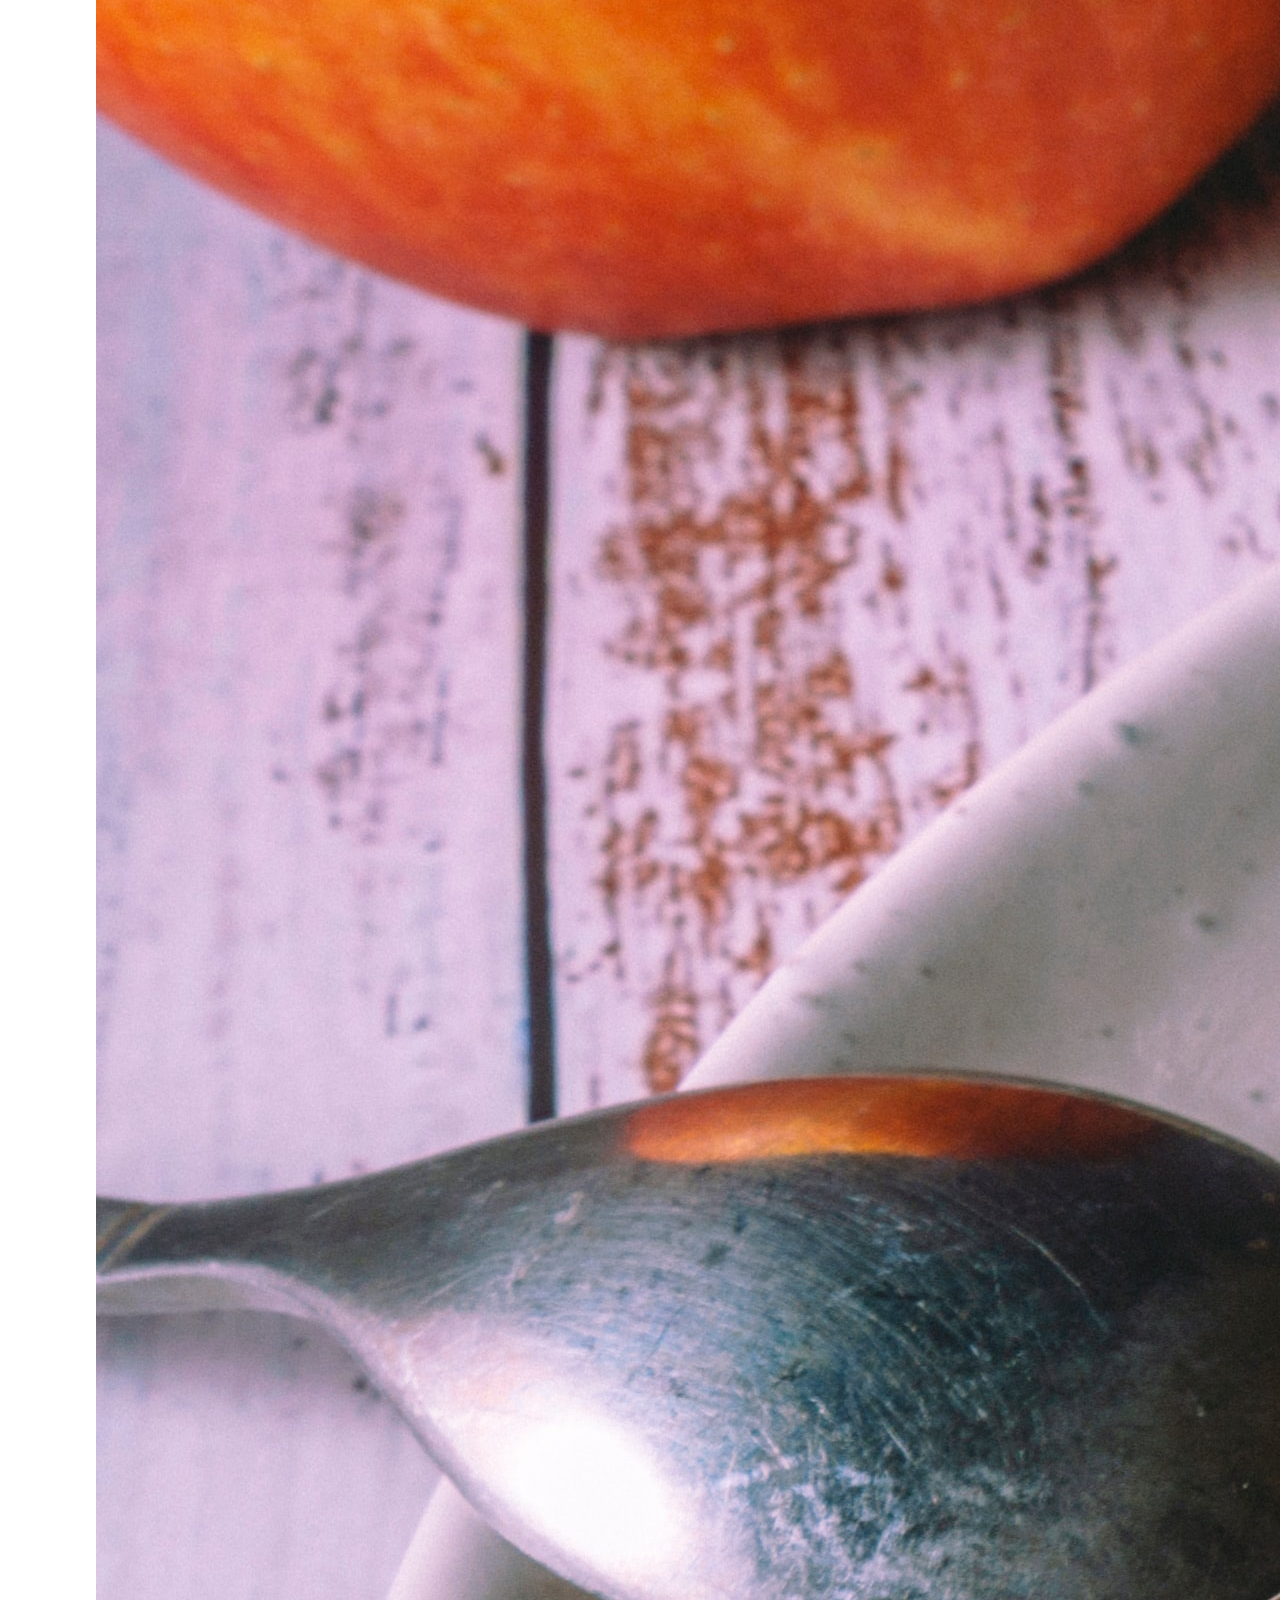
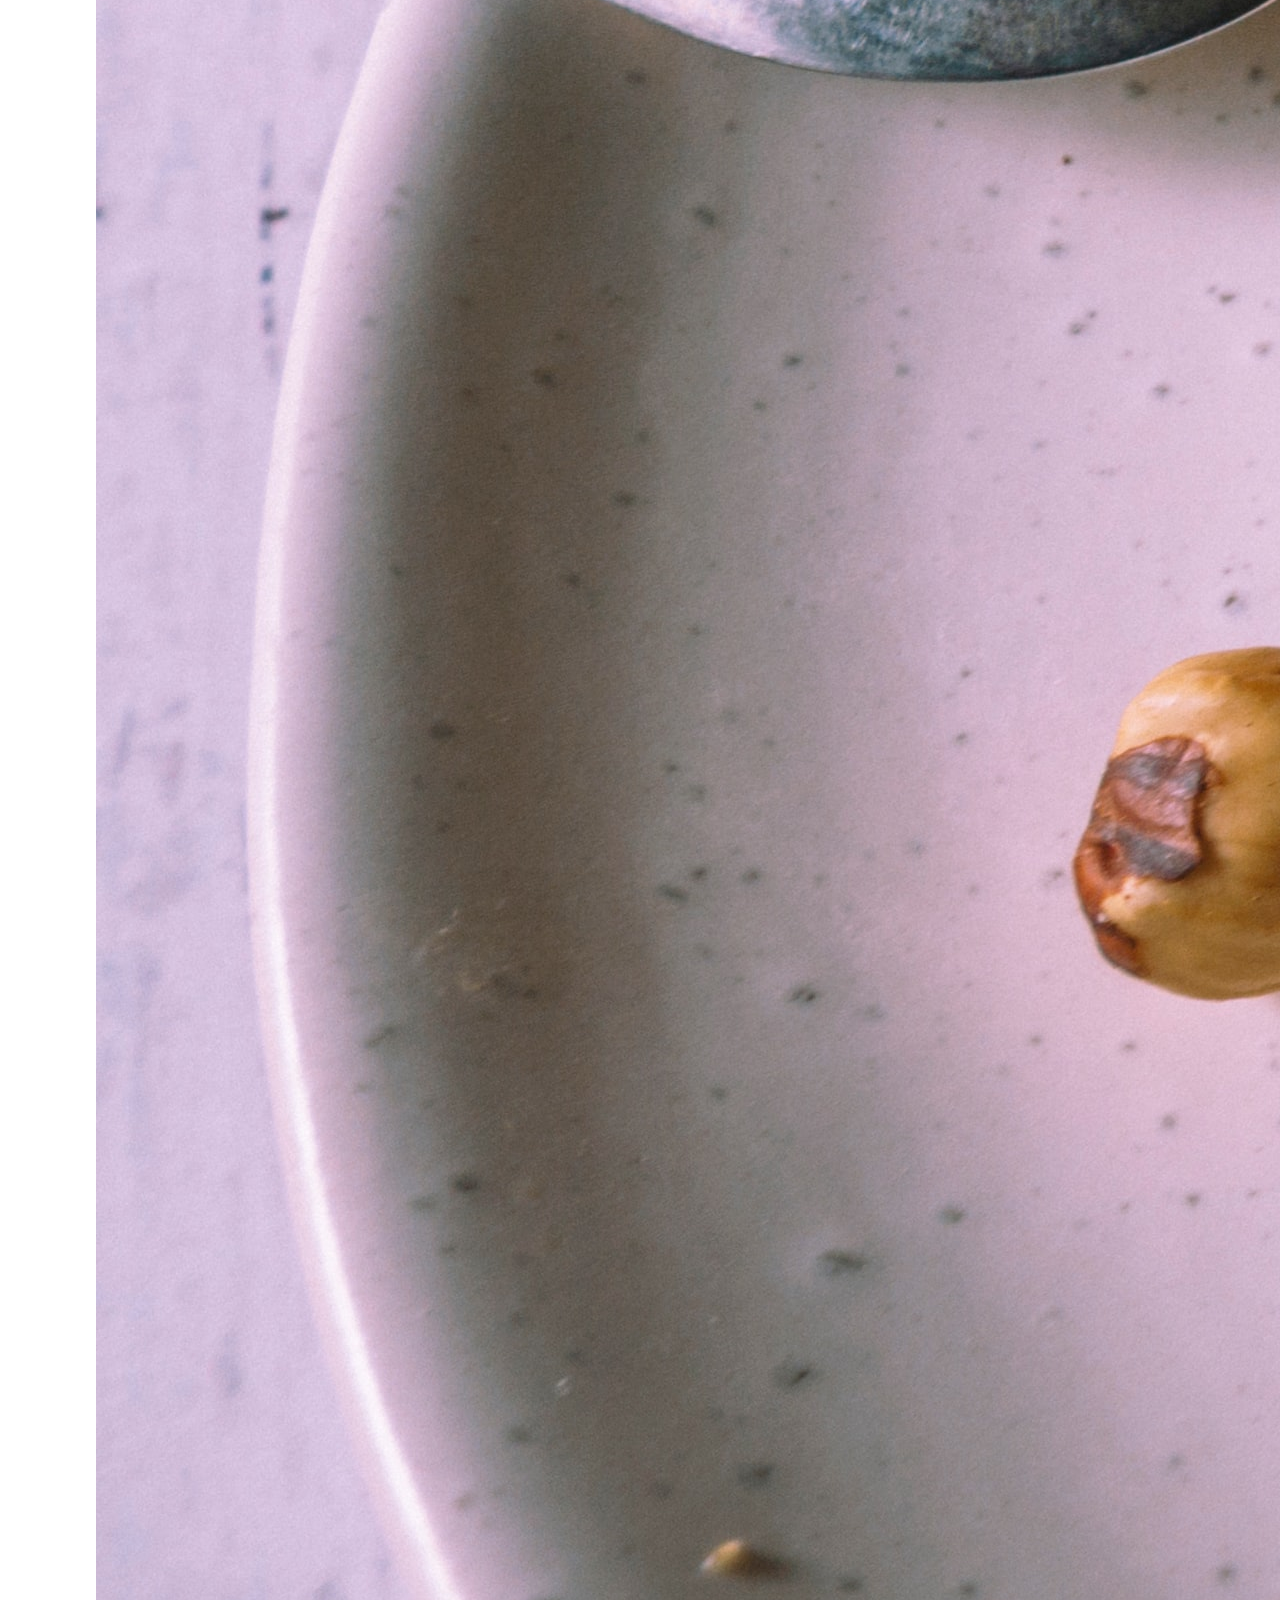
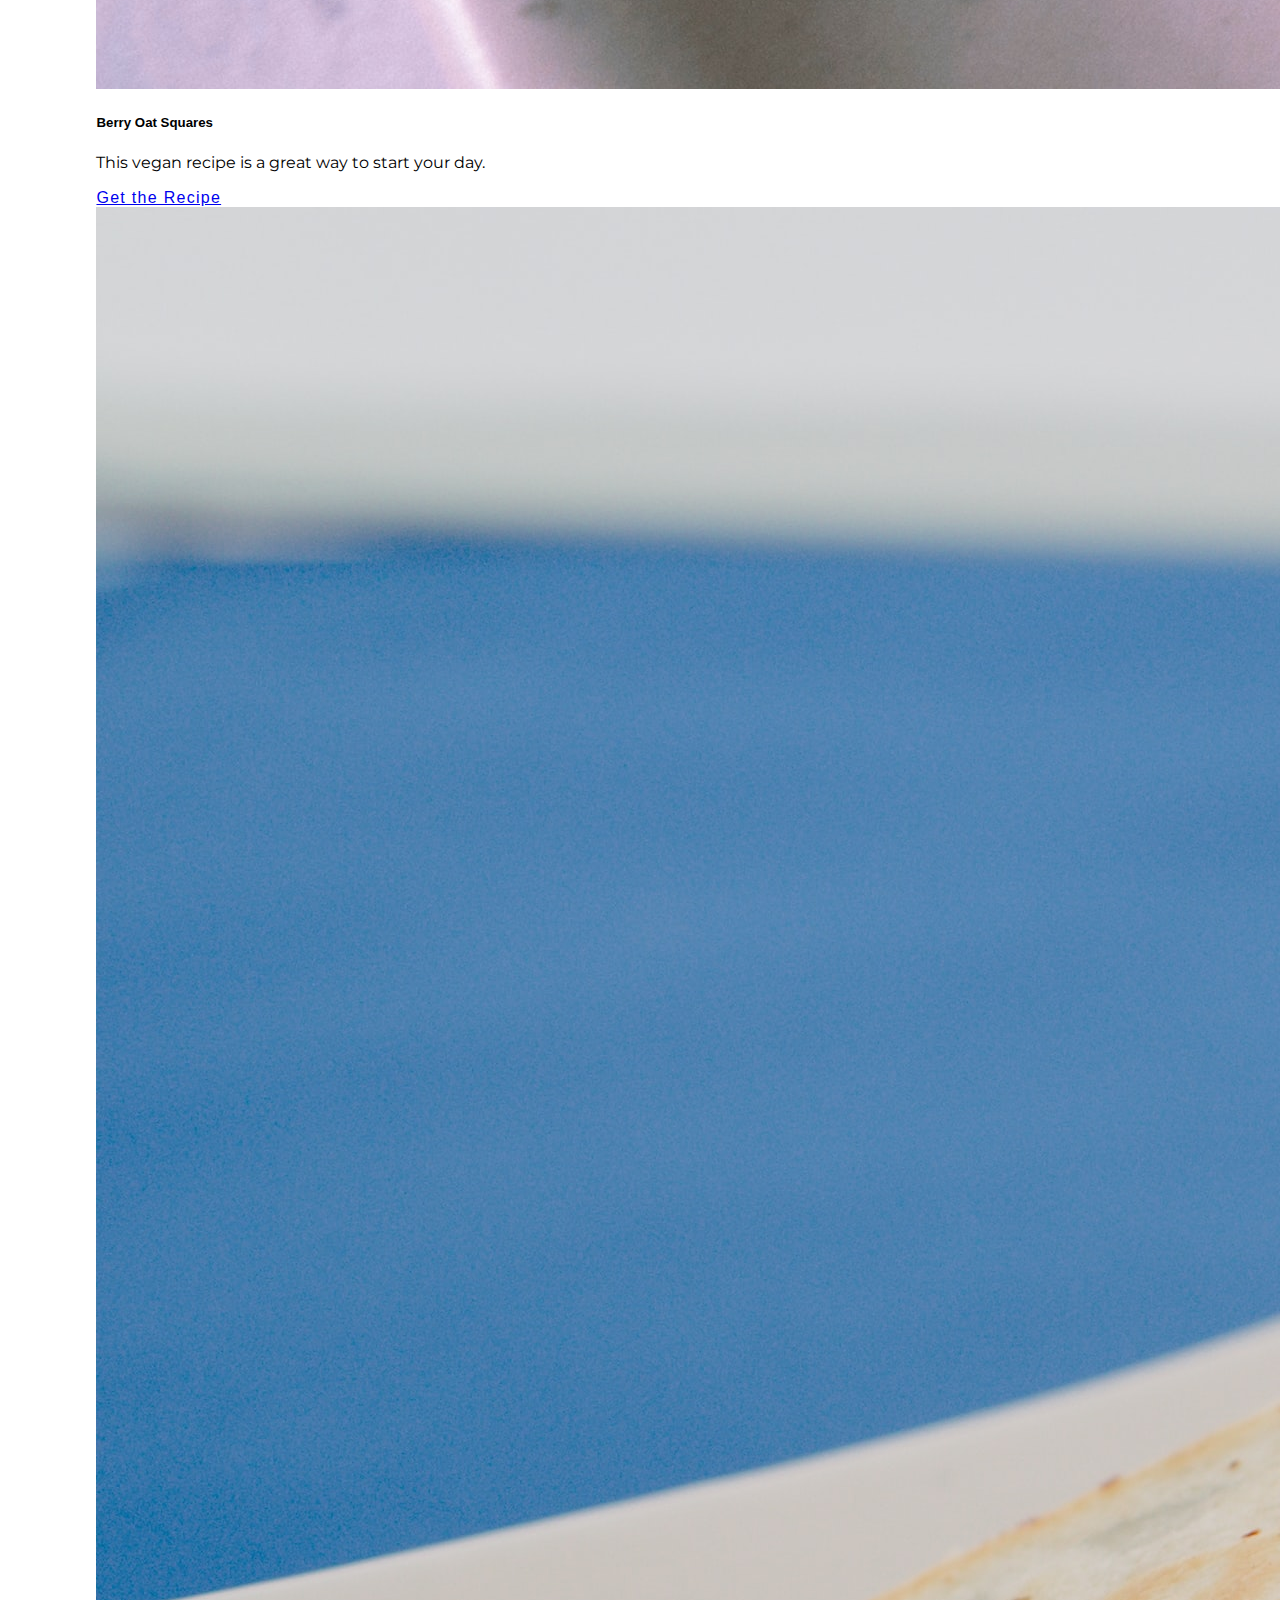
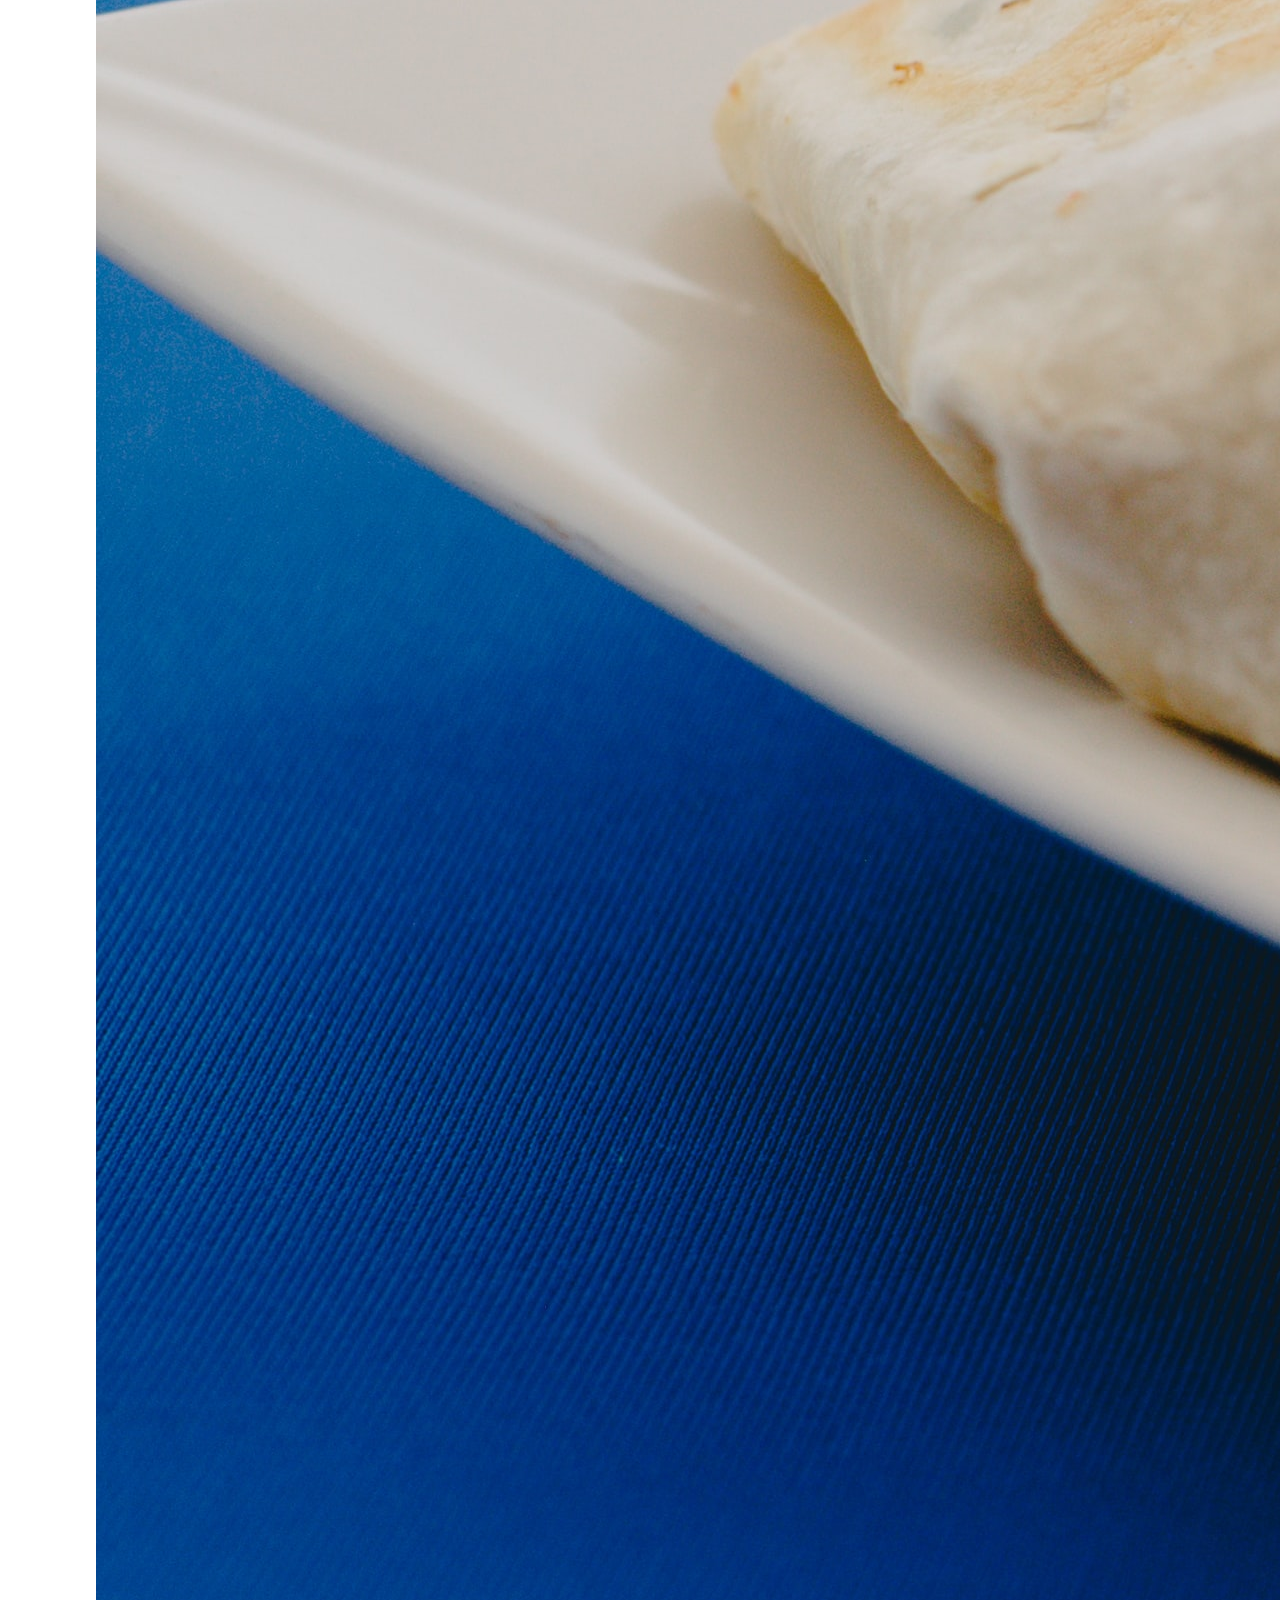
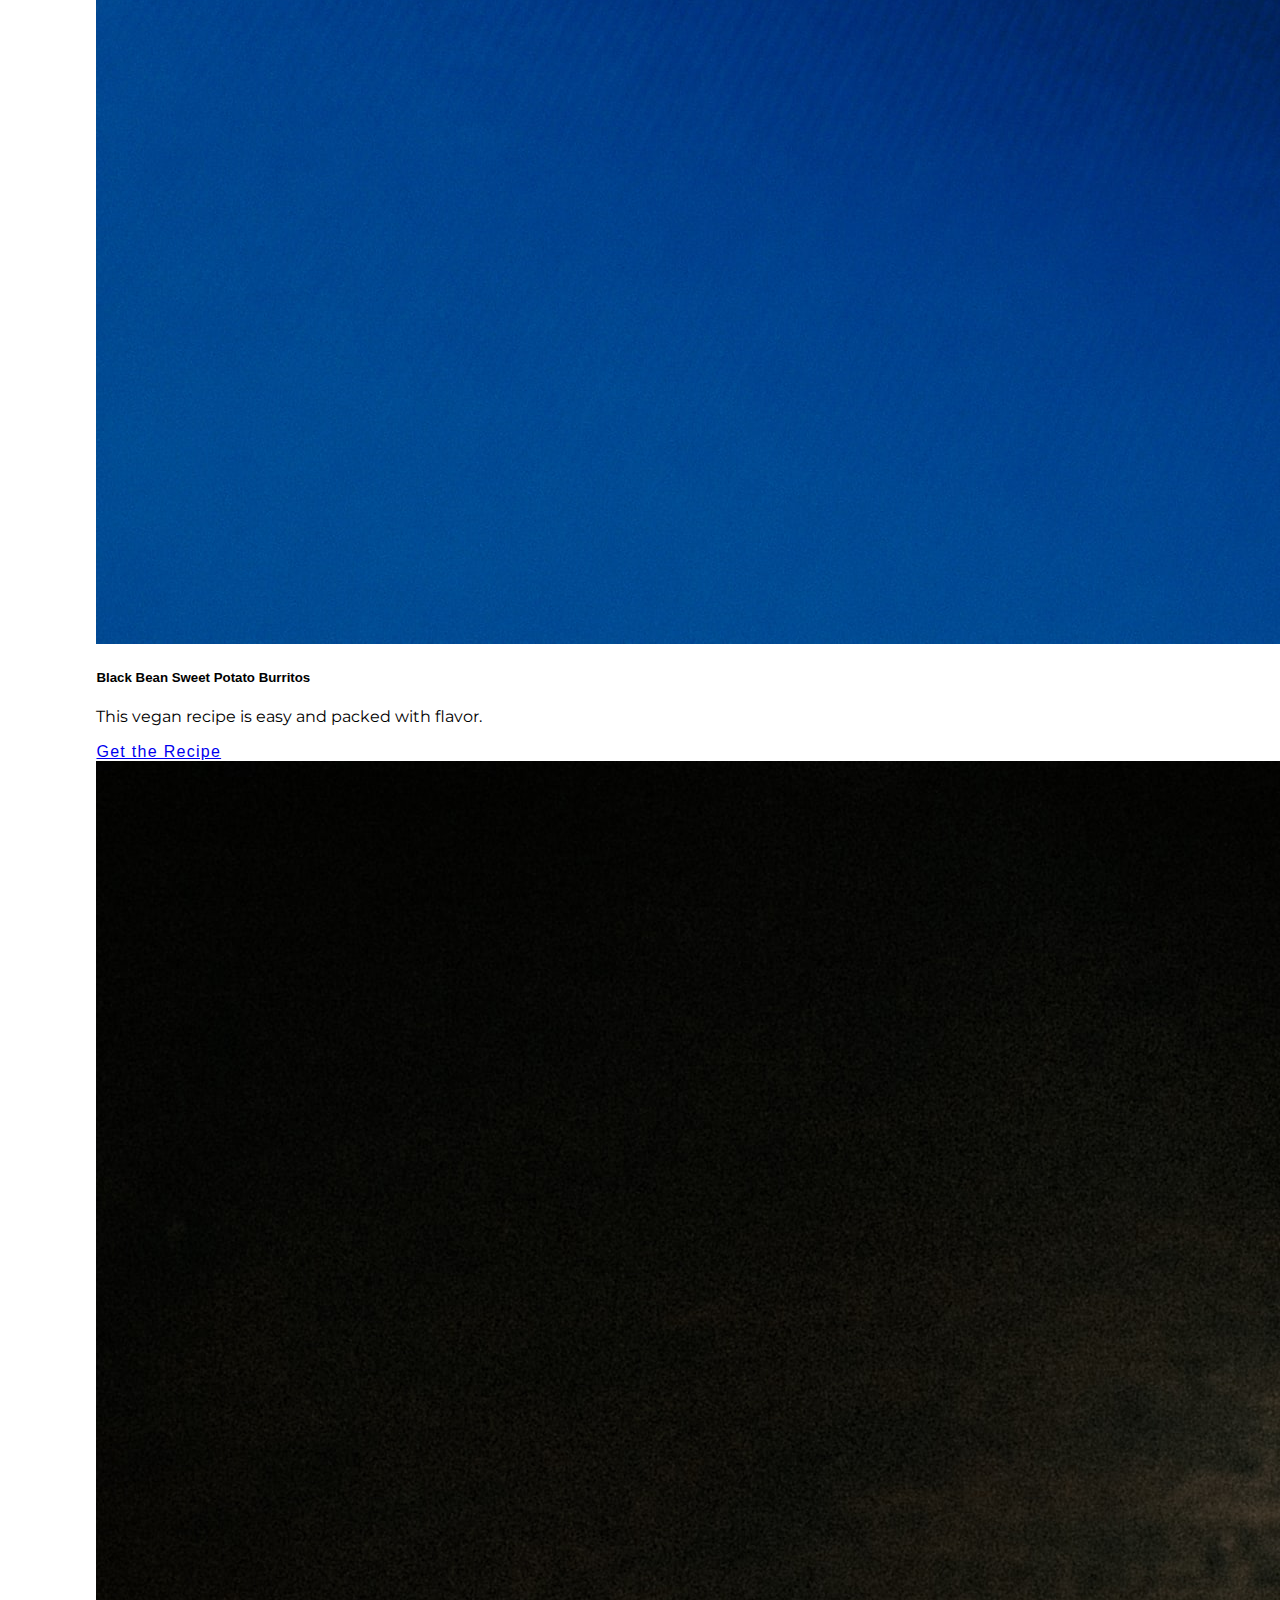
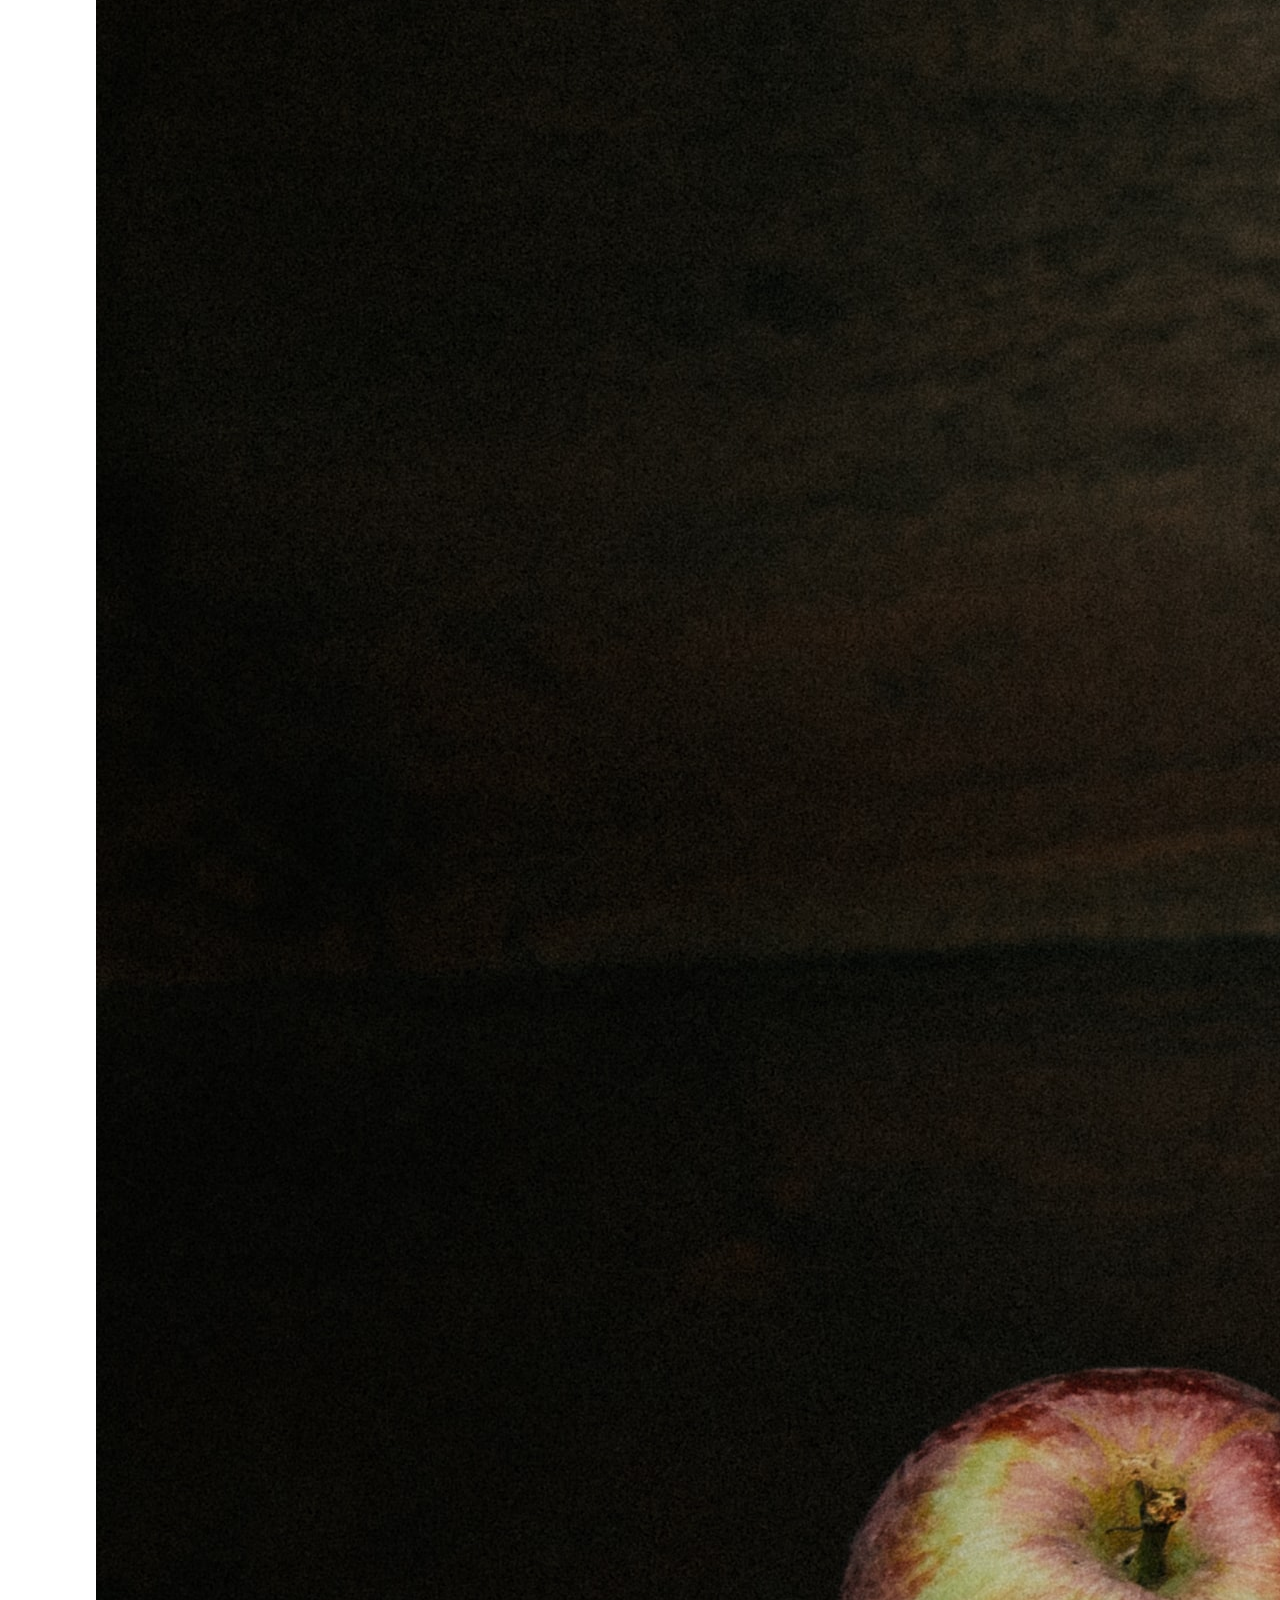
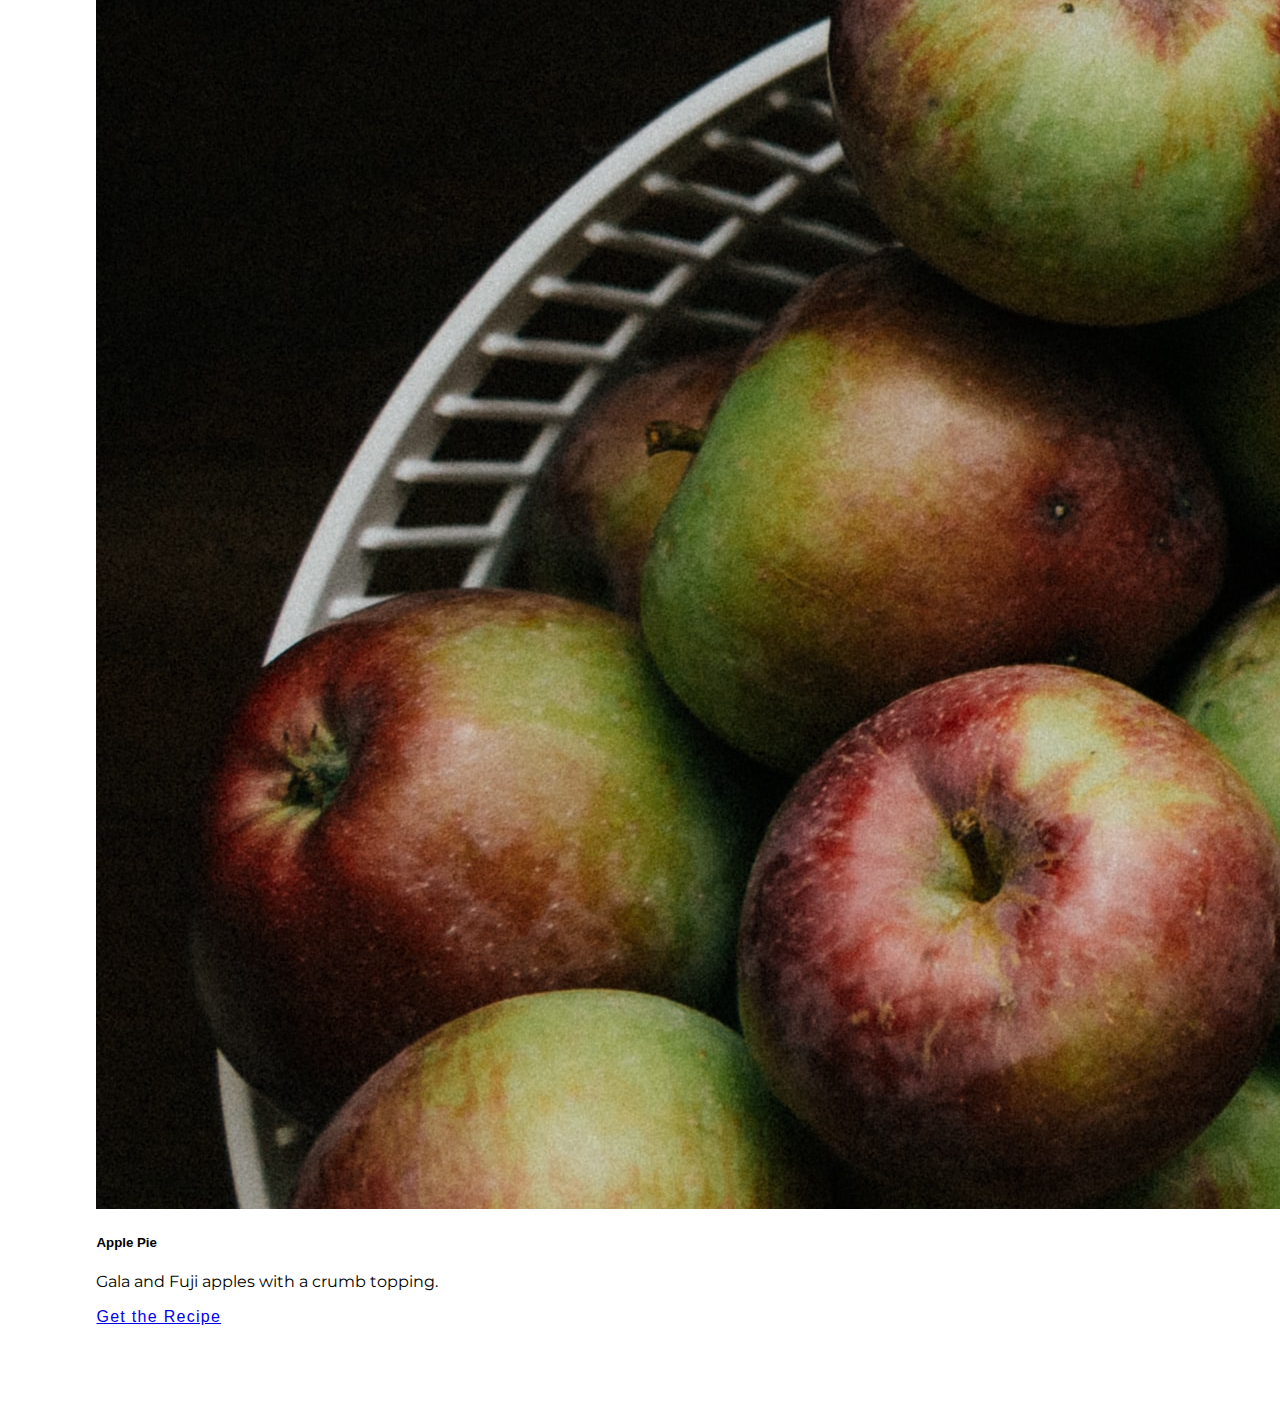
==== commit 41fde067: "finished berry oat squares" ====
--- a/recipes/index.html
+++ b/recipes/index.html
@@ -20,13 +20,13 @@
 <!-- Picture Heading Section (colored background/large image/cursive text)-->
 <section id="hero-main">
   <div class="colored-section container-fluid">
-    <h1 class="recipes-heading">Recipes</h1>
+    <h1 class="recipes-heading heading">Recipes</h1>
   </div>
 </section>
 
 <!-- Cards with Images and Links to Recipe Pages (white background)-->
 <section id="recipe-cards">
-    <div class="row row-cols-1 row-cols-lg-3">
+    <div class="row row-cols-1 row-cols-lg-3 row-cols-md-2">
       <div class="col">
         <div class="card h-100">
           <img src="oatmeal.jpg" class="card-img-top" alt="oatmeal bar on plate">
@@ -70,49 +70,4 @@
   <!-- Bootstrap Javascript -->
   <script src="https://cdn.jsdelivr.net/npm/bootstrap@5.1.3/dist/js/bootstrap.bundle.min.js" integrity="sha384-ka7Sk0Gln4gmtz2MlQnikT1wXgYsOg+OMhuP+IlRH9sENBO0LRn5q+8nbTov4+1p" crossorigin="anonymous"></script> 
 </body>
-</html>
-
-
-
-
-
-
-
-
-
-
-
-
-
-
-
-
-
-
-
-<!--<html>
-<head>
-    <link rel="stylesheet" href="style.css"/>
-    <title>Odin Recipes</title>
-    <meta charset="utf-8">
-</head>
-
-<body>
-<div class="header">Odin Recipes</div>
-     <div class="body">
-       <div class="sidebar">
-          <ul>
-            <li><a href="applepie.html">Apple Pie</a></li>
-            <li><a href="berryoatsquares.html">Berry Oat Squares</a></li>
-            <li><a href="burritos.html">Black Bean Sweet Potato Burritos</a></li>
-          </ul>
-       </div>
-<div class="container">
-    This is my recipe page! I hope you enjoy!
-    These are the recipes that my family and I enjoy and come back to often.
-</div>
-</div>
-<div class="footer">The end 🍽</div>
-</body>
-
-</html>-->+</html>--- a/recipes/style.css
+++ b/recipes/style.css
@@ -5,6 +5,34 @@
 
 body {
     font-family: 'Montserrat', sans-serif; 
+}
+h2 {
+    font-family: 'Montserrat-semibold', sans-serif; 
+    font-size: 2rem;
+    padding-bottom: 12px;
+}
+.heading {
+    font-family: 'Smooch', cursive;
+    text-align: center;
+    padding: 10% 20%;
+}
+.navbar {
+    background-color: #7C9473;
+    padding: 0;
+    font-size: 1.5rem;
+}
+.navbar-home {
+    padding: 5px 40px;
+    text-decoration: none;
+    color:#CFDAC8;
+}
+.ingredients-container {
+    padding: 5% 15% 15%;
+}
+
+ol, ul {
+    line-height: 2.5;
+    font-size: 1.3rem;
 }
 
 /* Main Hero Section */
@@ -14,9 +42,7 @@
 }
 .recipes-heading {
     font-family: 'Smooch', cursive;
-    font-size: 200px;
-    text-align: center;
-    padding: 10% 20%;
+    font-size: 12.5rem;
 }
 /* Card Section */
 #recipe-cards {
@@ -33,180 +59,28 @@
     background-color: #7C9473;
 }
 
+/* Oat Squares Recipe */
+.oat-square-heading {
+    font-size: 6.5rem;
+}
+
+.list-ingredients {
+    padding-right: 4%;
+}
+.list-recipe {
+    padding-left: 6%;
+}
+/* Return Buttons */
+.return-button {
+    margin-top: 50px;
+    text-align: center;
+}
 /* Footer Section */
 .footer {
-   position: absolute;
-   bottom: 0;
-   height: 60px;
+    position: fixed;
+    bottom: 0;
 }
 .copyright {
     text-align: center;
-    padding: 6px;
+    padding-top: 30px;
 }
-
-
-
-
-
-
-
-
-
-
-
-
-
-/*{
-    font-family: Helvetica, sans-serif;
-}
-
-img {
-    border-color: white;
-    margin-bottom: 20px;
-    filter: drop-shadow(0px 0px 10px rgba(0,0,0,.5));
-}
-
-body {
-    display: flex;
-    flex-direction: column;
-    flex: 1;
-    min-height: 100vh;
-}
-
-.container {
-    display: flex;
-    flex-wrap: wrap;
-    padding: 20px;
-    font-size: 30px;
-}
-
-.body {
-    display: flex;
-    justify-content: center;
-    align-items: center;
-}
-
-.header {
-    display: flex;
-    flex: 2;
-    max-height: 500px;
-    justify-content: center;
-    align-items: center;
-    font-size: 60px;
-    font-weight: 800;
-    padding: 15px;
-    margin: 15px;
-    gap: 20px;
-}
-
-.sidebar {
-    display: flex;
-    width: 450px;
-    flex-shrink: 0;
-    font-size: 26px;
-}
-
-.footer {
-    display: flex;
-    flex-direction: row;
-    margin-top: auto;
-    justify-content: center;
-    align-items: center;
-    height: 40px;
-}
-a {
-    text-decoration: none;
-}
-.parent {
-    display: flex;
-    justify-content: center;
-    align-items: center;
-    font-size: 25px;
-}
-
-ul {
-    list-style-type: none;
-    padding: 0;
-    margin: 20px;
-    gap: 4px;
-}
-
-li {
-    margin: 10px;
-}
-.intro {
-    display: flex;
-    justify-content: center;
-    align-items: center;
-    flex-direction: column;
-    border: 2px solid black;
-    border-radius: 25px;
-    row-gap: 20px;
-    padding-left: -10px;
-    margin-left: 35px;
-    margin-right: 35px;
-}
-.description {
-    display: flex;
-    flex: 1;
-    flex-wrap: wrap;
-    font-size: 20px;
-    font-weight: 100;
-}
-
-.title {
-    display: flex;
-    flex: 2;
-    align-items: center;
-    justify-content: center;
-}
-
-.sidebar-apple {
-    display: flex;
-    flex-direction: column;
-    max-width: 450px;
-    gap: 20px;
-    font-size: 28px;
-    justify-content: center;
-    align-items: center;
-    padding-top: 15px;
-    font-weight: 900;
-}
-.crust {
-    display: flex;
-    font-size: 20px;
-    font-weight:500;
-}
-
-.filling {
-    display: flex;
-    font-size: 20px;
-    font-weight: 500;
-}
-
-.topping {
-    display: flex;
-    font-size: 20px; 
-    font-weight: 500; 
-}
-
-.berry {
-    display: flex;
-    flex: 1;
-    max-height: 450px;
-    flex-wrap: wrap;
-    justify-content: flex-end;
-    align-items: center;
-}
-
-.description-berry {
-    display: flex;
-    flex: 1;
-    flex-wrap: nowrap;
-    max-width: 150px;
-    font-size: 25px;
-    font-weight: 100;
-    padding: 20px;
-    justify-content: flex-start;
-    align-items: center;
-} */